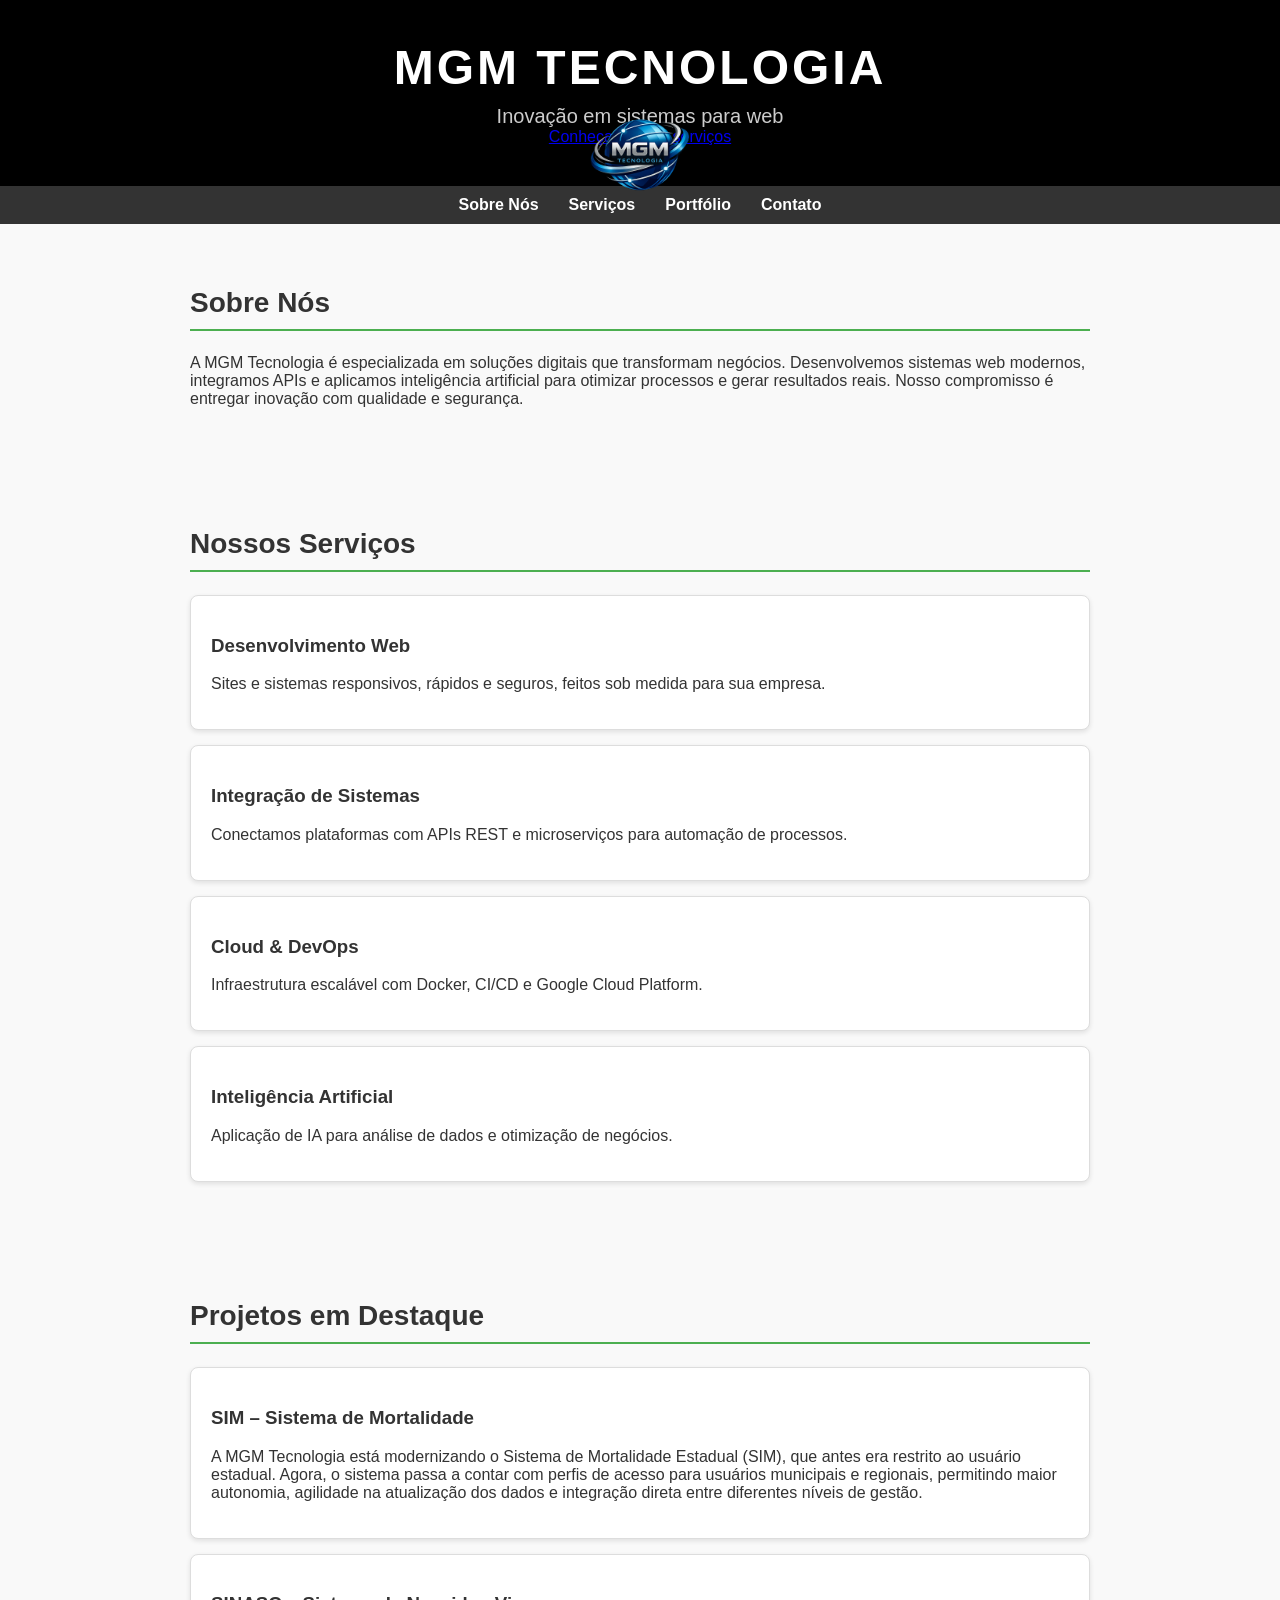
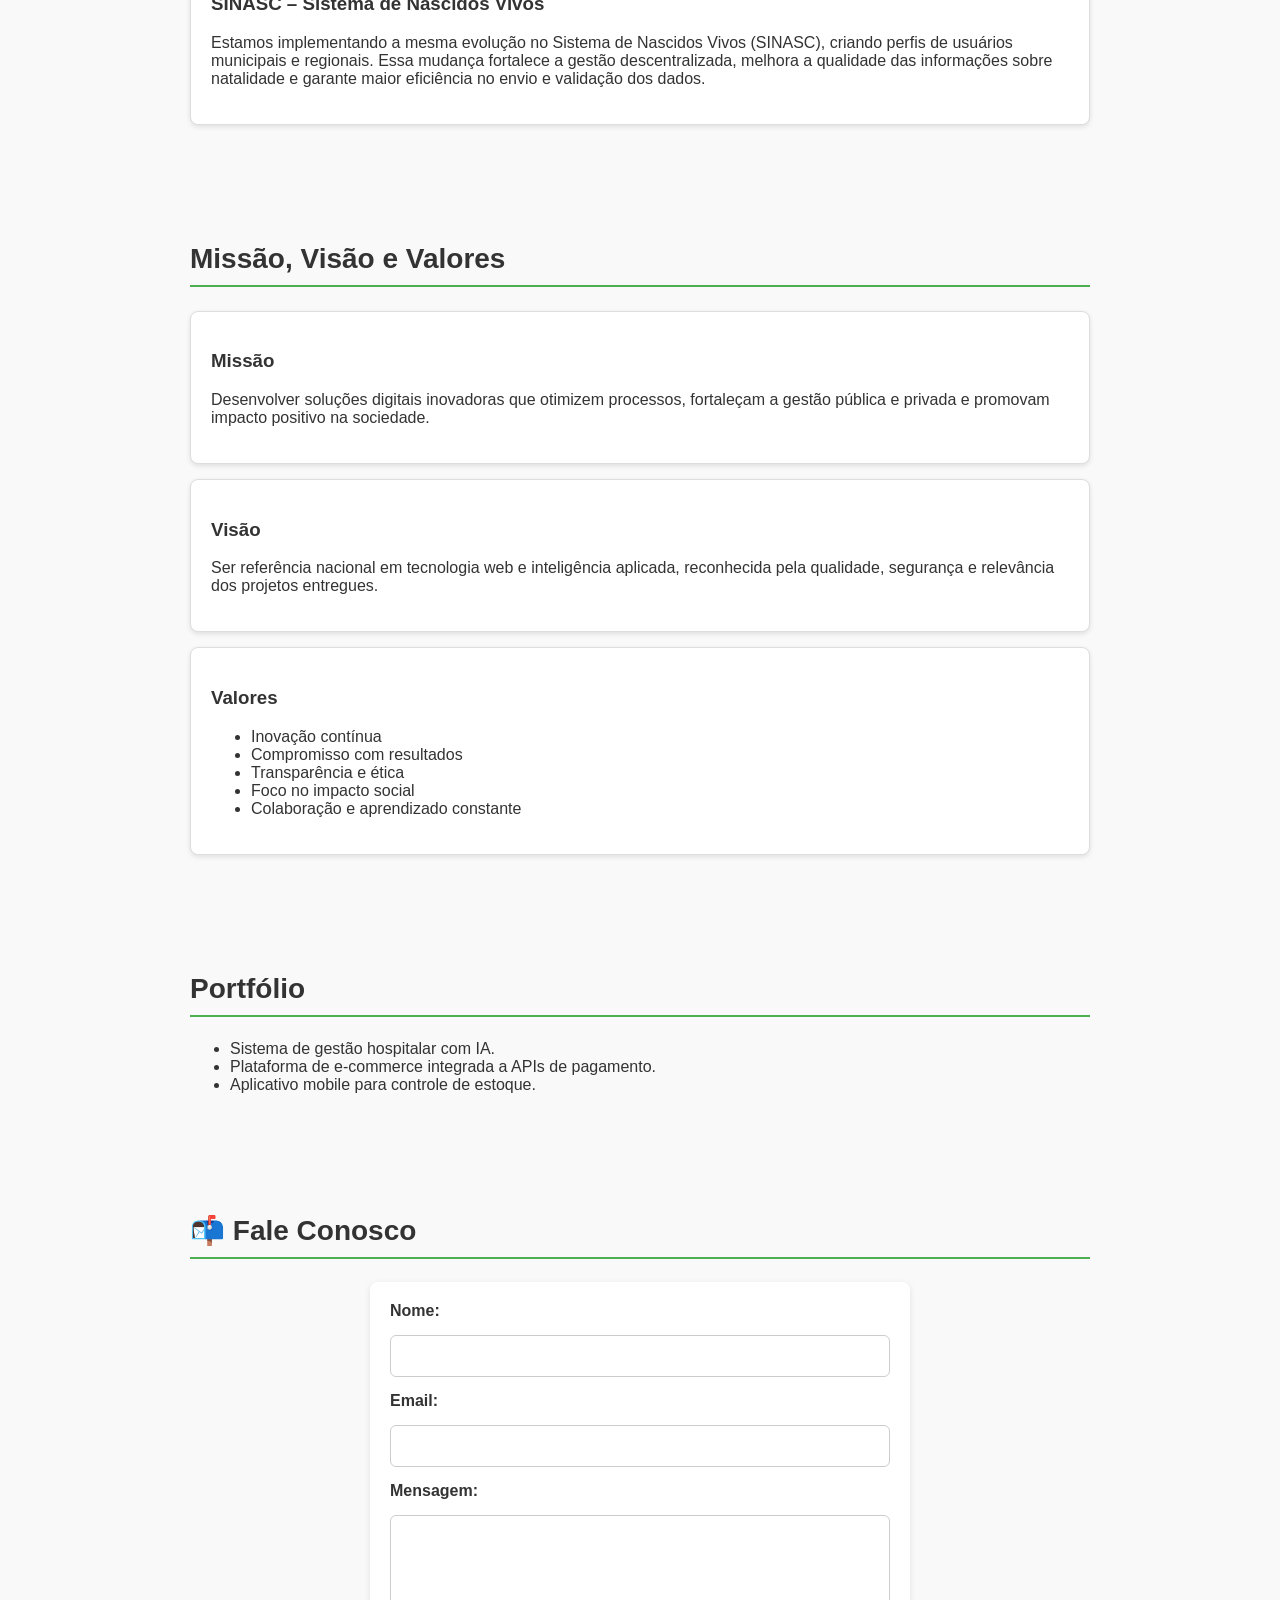
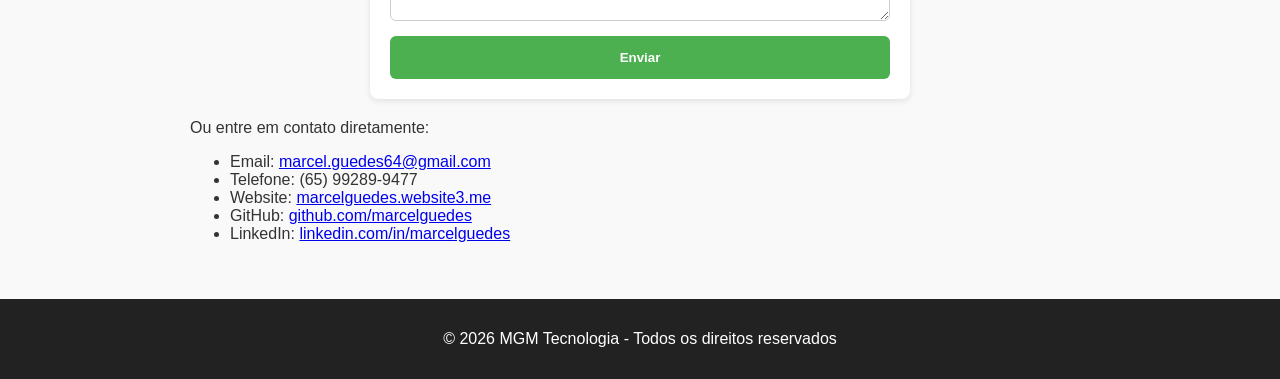
==== index.html @ a79d5217 "Update index.html" ====
<!DOCTYPE html>
<html lang="pt-BR">
<head>
  <meta charset="UTF-8">
  <title>MGM Tecnologia - Inovação em Sistemas Web</title>
  <link rel="stylesheet" href="style.css">
</head>
<body>
  <!-- ===== HEADER ===== -->
  <header>
    <div class="header-container">
      <img src="logo.png" alt="Logo MGM Tecnologia" class="logo">
      <div class="header-text">
        <h1>MGM TECNOLOGIA</h1>
        <p>Inovação em sistemas para web</p>
        <a href="#servicos" class="btn">Conheça nossos serviços</a>
      </div>
    </div>
  </header>

  <!-- ===== MENU ===== -->
  <nav>
    <ul>
      <li><a href="#sobre">Sobre Nós</a></li>
      <li><a href="#servicos">Serviços</a></li>
      <li><a href="#portfolio">Portfólio</a></li>
      <li><a href="#contato">Contato</a></li>
    </ul>
  </nav>

  <!-- ===== SOBRE NÓS ===== -->
  <section id="sobre">
    <h2>Sobre Nós</h2>
    <p>A MGM Tecnologia é especializada em soluções digitais que transformam negócios. Desenvolvemos sistemas web modernos, integramos APIs e aplicamos inteligência artificial para otimizar processos e gerar resultados reais. Nosso compromisso é entregar inovação com qualidade e segurança.</p>
  </section>

  <!-- ===== SERVIÇOS ===== -->
  <section id="servicos">
    <h2>Nossos Serviços</h2>
    <div class="card">
      <h3>Desenvolvimento Web</h3>
      <p>Sites e sistemas responsivos, rápidos e seguros, feitos sob medida para sua empresa.</p>
    </div>
    <div class="card">
      <h3>Integração de Sistemas</h3>
      <p>Conectamos plataformas com APIs REST e microserviços para automação de processos.</p>
    </div>
    <div class="card">
      <h3>Cloud & DevOps</h3>
      <p>Infraestrutura escalável com Docker, CI/CD e Google Cloud Platform.</p>
    </div>
    <div class="card">
      <h3>Inteligência Artificial</h3>
      <p>Aplicação de IA para análise de dados e otimização de negócios.</p>
    </div>    
  </section>
  
 <section id="projetos">
  <h2>Projetos em Destaque</h2>
  <div class="card">
    <h3>SIM – Sistema de Mortalidade</h3>
    <p>A MGM Tecnologia está modernizando o Sistema de Mortalidade Estadual (SIM), que antes era restrito ao usuário estadual. Agora, o sistema passa a contar com perfis de acesso para usuários municipais e regionais, permitindo maior autonomia, agilidade na atualização dos dados e integração direta entre diferentes níveis de gestão.</p>
  </div>
  <div class="card">
    <h3>SINASC – Sistema de Nascidos Vivos</h3>
    <p>Estamos implementando a mesma evolução no Sistema de Nascidos Vivos (SINASC), criando perfis de usuários municipais e regionais. Essa mudança fortalece a gestão descentralizada, melhora a qualidade das informações sobre natalidade e garante maior eficiência no envio e validação dos dados.</p>
  </div>
</section>
<section id="missao">
  <h2>Missão, Visão e Valores</h2>
  <div class="card">
    <h3>Missão</h3>
    <p>Desenvolver soluções digitais inovadoras que otimizem processos, fortaleçam a gestão pública e privada e promovam impacto positivo na sociedade.</p>
  </div>
  <div class="card">
    <h3>Visão</h3>
    <p>Ser referência nacional em tecnologia web e inteligência aplicada, reconhecida pela qualidade, segurança e relevância dos projetos entregues.</p>
  </div>
  <div class="card">
    <h3>Valores</h3>
    <ul>
      <li>Inovação contínua</li>
      <li>Compromisso com resultados</li>
      <li>Transparência e ética</li>
      <li>Foco no impacto social</li>
      <li>Colaboração e aprendizado constante</li>
    </ul>
  </div>
</section>



  <!-- ===== PORTFÓLIO ===== -->
  <section id="portfolio">
    <h2>Portfólio</h2>
    <ul>
      <li>Sistema de gestão hospitalar com IA.</li>
      <li>Plataforma de e-commerce integrada a APIs de pagamento.</li>
      <li>Aplicativo mobile para controle de estoque.</li>
    </ul>
  </section>

  <!-- ===== CONTATO ===== -->
  <section id="contato">
    <h2>📬 Fale Conosco</h2>
    <form action="https://formspree.io/f/mbdplerj" method="POST">
      <label for="nome">Nome:</label>
      <input type="text" id="nome" name="nome" required>

      <label for="email">Email:</label>
      <input type="email" id="email" name="email" required>

      <label for="mensagem">Mensagem:</label>
      <textarea id="mensagem" name="mensagem" rows="5" required></textarea>

      <button type="submit">Enviar</button>
    </form>

    <p style="margin-top:20px;">Ou entre em contato diretamente:</p>
    <ul>
      <li>Email: <a href="mailto:marcel.guedes64@gmail.com">marcel.guedes64@gmail.com</a></li>
      <li>Telefone: (65) 99289-9477</li>
      <li>Website: <a href="https://marcelguedes.website3.me" target="_blank">marcelguedes.website3.me</a></li>
      <li>GitHub: <a href="https://github.com/marcelguedes" target="_blank">github.com/marcelguedes</a></li>
      <li>LinkedIn: <a href="https://www.linkedin.com/in/marcelguedes" target="_blank">linkedin.com/in/marcelguedes</a></li>
    </ul>
  </section>

  <!-- ===== RODAPÉ ===== -->
  <footer>
    <p>© 2026 MGM Tecnologia - Todos os direitos reservados</p>
  </footer>
</body>
</html>
---- style.css ----
/* ===== BASE ===== */
body {
  font-family: Arial, sans-serif;
  margin: 0;
  background: #f9f9f9;
  color: #333;
}

/* ===== HEADER ===== */
header {
  background: #000; /* fundo preto */
  color: white;
  padding: 40px 20px;
}

.header-container {
  display: flex;
  align-items: center;
  justify-content: center;
  position: relative;
}

/* ===== ANIMAÇÃO DO LOGO ===== */
@keyframes moverLogo {
  0% {
    left: 0; /* começa na borda esquerda do header */
  }
  100% {
    left: calc(100% - 200px); /* vai até a borda direita do header */
  }
}

.logo {
  position: absolute;
  top: 20px;
  width: 200px;
  height: auto;
  animation: moverLogo 8s linear infinite alternate;
}

.header-text {
  text-align: center;
  width: 100%;
}

header h1 {
  font-family: 'Orbitron', sans-serif;
  font-size: clamp(28px, 4vw, 48px);
  font-weight: 700;
  letter-spacing: 3px;
  margin: 0;
  text-transform: uppercase;
}

header p {
  font-family: 'Roboto', sans-serif;
  font-size: clamp(14px, 2vw, 20px);
  font-weight: 300;
  margin: 10px 0 0;
  color: #ccc;
}

/* ===== MENU ===== */
nav {
  background: #333;
  padding: 10px;
}

nav ul {
  list-style: none;
  display: flex;
  justify-content: center;
  margin: 0;
  padding: 0;
  flex-wrap: wrap; /* quebra linha se precisar */
}

nav li {
  margin: 0 15px;
}

nav a {
  color: white;
  text-decoration: none;
  font-weight: bold;
  transition: 0.3s;
}

nav a:hover {
  color: #4CAF50;
}

/* ===== SEÇÕES ===== */
section {
  padding: 40px 20px;
  max-width: 900px;
  margin: auto;
}

h2 {
  border-bottom: 2px solid #4CAF50;
  padding-bottom: 10px;
  font-size: clamp(20px, 3vw, 28px);
}

/* ===== CARDS ===== */
.card {
  background: white;
  border: 1px solid #ddd;
  padding: 20px;
  margin: 15px 0;
  border-radius: 8px;
  box-shadow: 0 2px 5px rgba(0,0,0,0.1);
}

/* ===== FORMULÁRIO DE CONTATO ===== */
#contato form {
  display: flex;
  flex-direction: column;
  gap: 15px;
  max-width: 500px;
  margin: 20px auto;
  background: white;
  padding: 20px;
  border-radius: 8px;
  box-shadow: 0 2px 6px rgba(0,0,0,0.1);
}

#contato label {
  font-weight: bold;
  color: #333;
}

#contato input,
#contato textarea {
  padding: 12px;
  border: 1px solid #ccc;
  border-radius: 6px;
  font-family: Arial, sans-serif;
  font-size: 14px;
  width: 100%;
  box-sizing: border-box;
}

#contato button {
  background: #4CAF50;
  color: white;
  border: none;
  padding: 14px;
  border-radius: 6px;
  cursor: pointer;
  font-weight: bold;
  transition: background 0.3s;
}

#contato button:hover {
  background: #2E7D32;
}

/* ===== RODAPÉ ===== */
footer {
  background: #222;
  color: white;
  text-align: center;
  padding: 15px;
  font-size: clamp(12px, 2vw, 16px);
}

/* ===== RESPONSIVO (celular) ===== */
@media (max-width: 600px) {
  .logo {
    position: static; /* deixa o logo dentro do fluxo */
    margin: 0 auto 20px;
    display: block;
    max-width: 100px;
  }

  .header-container {
    flex-direction: column;
  }

  nav ul {
    flex-direction: column;
    align-items: center;
  }

  nav li {
    margin: 10px 0;
  }
}
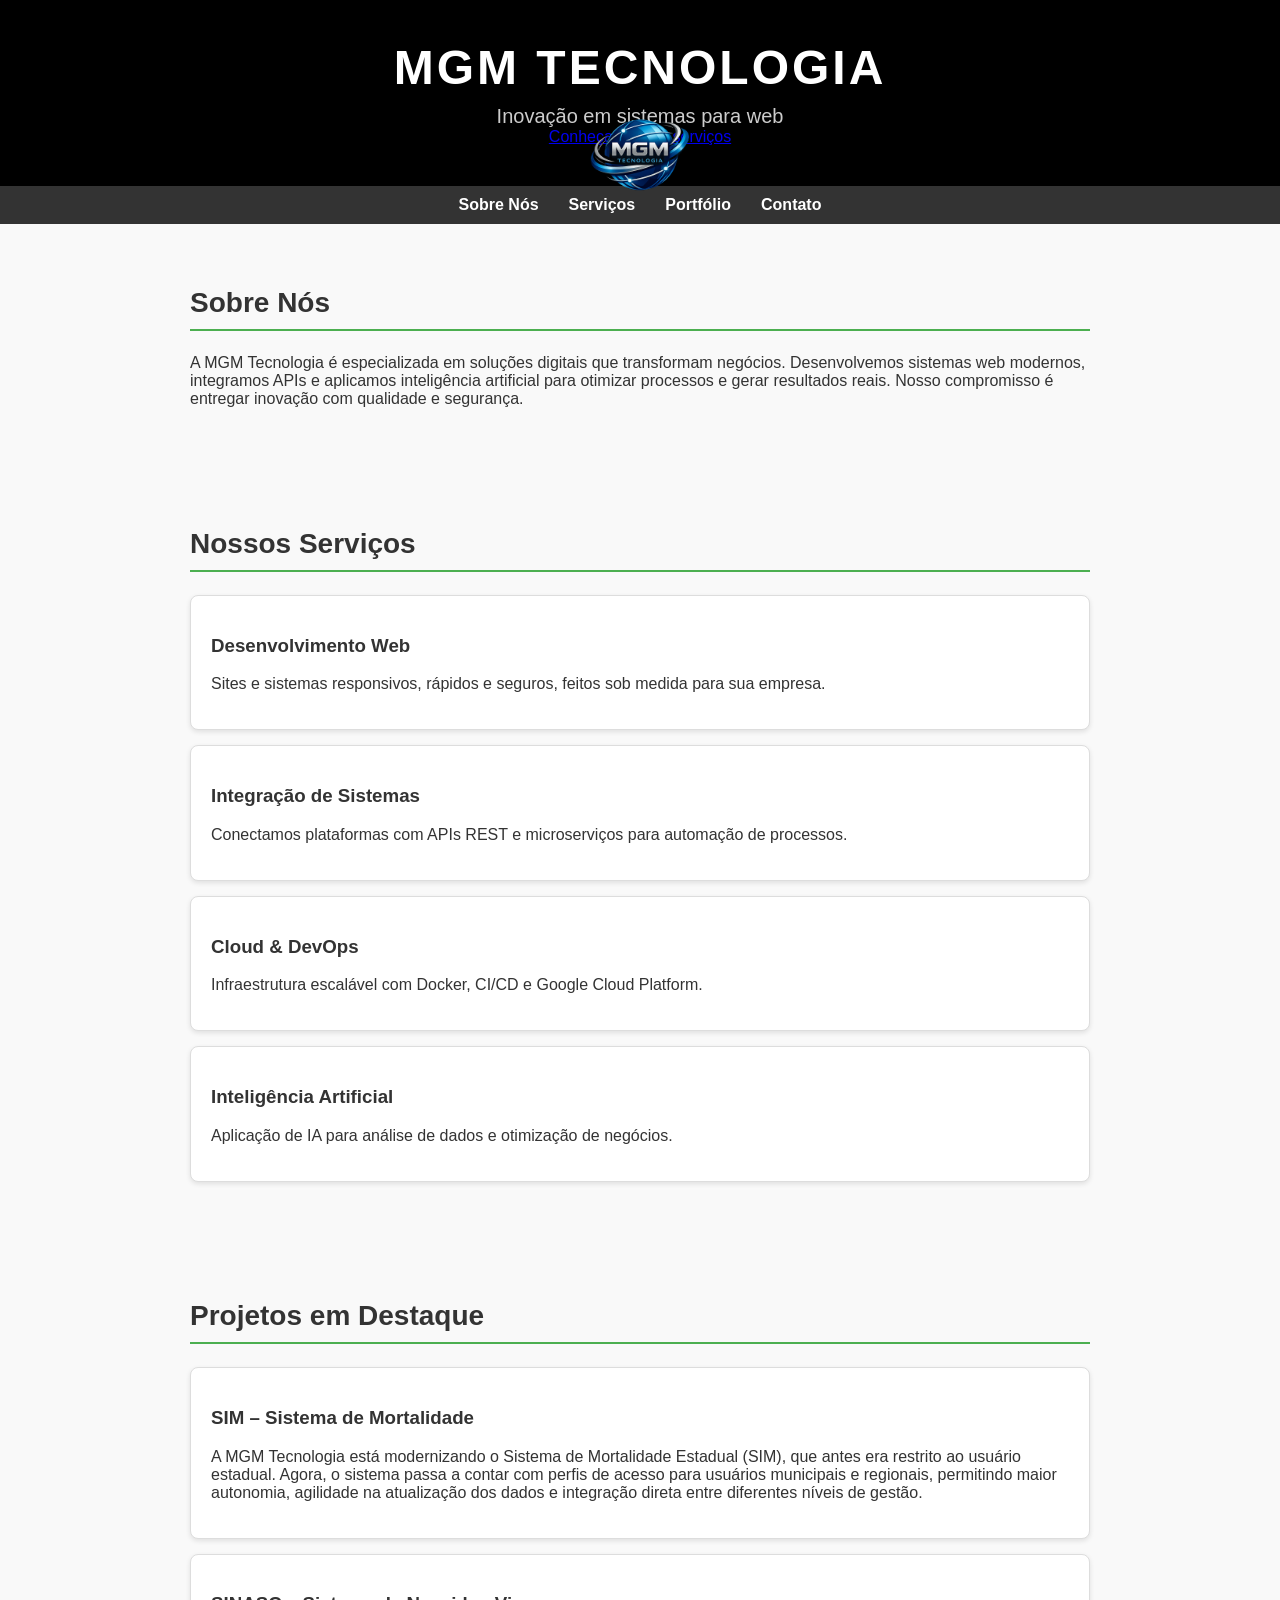
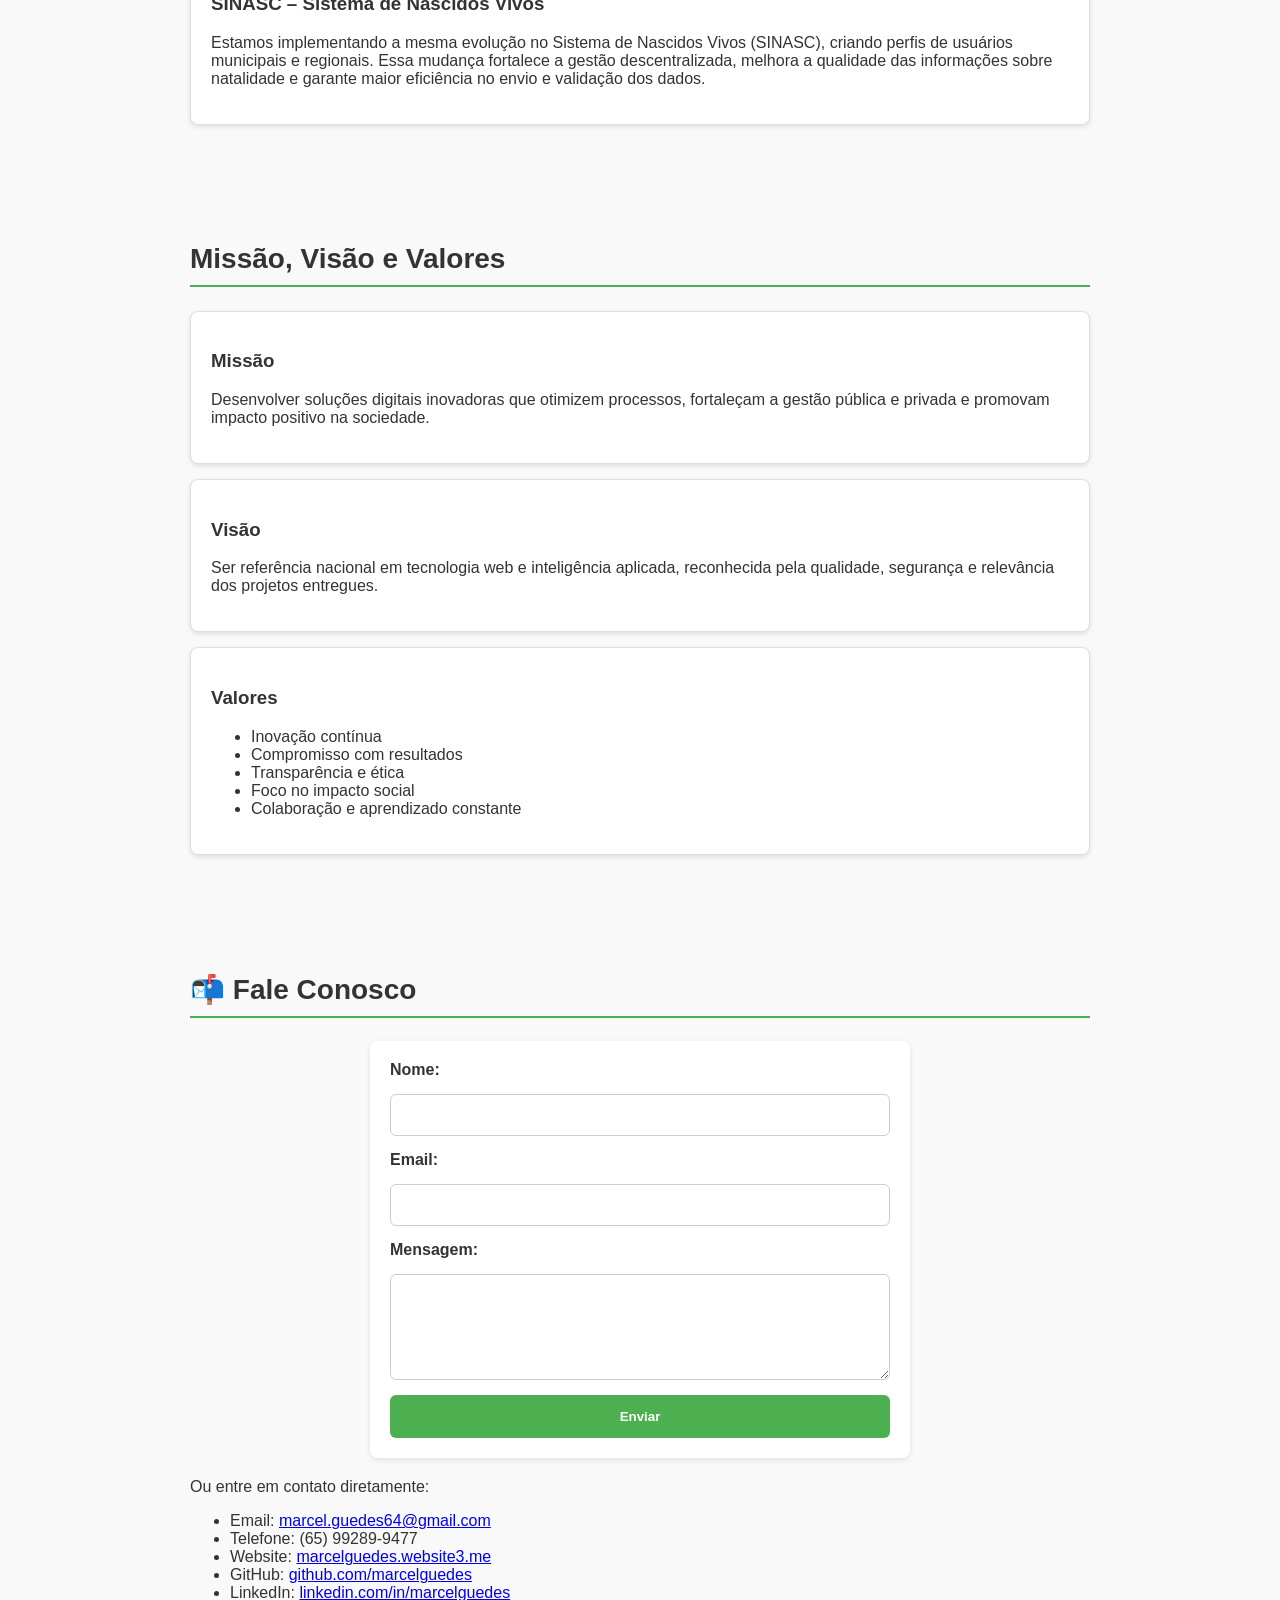
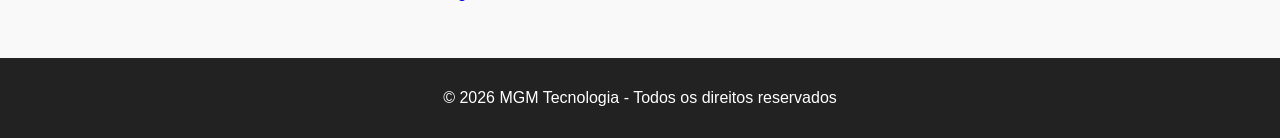
==== commit 4bb7cc29: "Update index.html" ====
--- a/index.html
+++ b/index.html
@@ -86,19 +86,7 @@
       <li>Colaboração e aprendizado constante</li>
     </ul>
   </div>
-</section>
-
-
-
-  <!-- ===== PORTFÓLIO ===== -->
-  <section id="portfolio">
-    <h2>Portfólio</h2>
-    <ul>
-      <li>Sistema de gestão hospitalar com IA.</li>
-      <li>Plataforma de e-commerce integrada a APIs de pagamento.</li>
-      <li>Aplicativo mobile para controle de estoque.</li>
-    </ul>
-  </section>
+</section>  
 
   <!-- ===== CONTATO ===== -->
   <section id="contato">
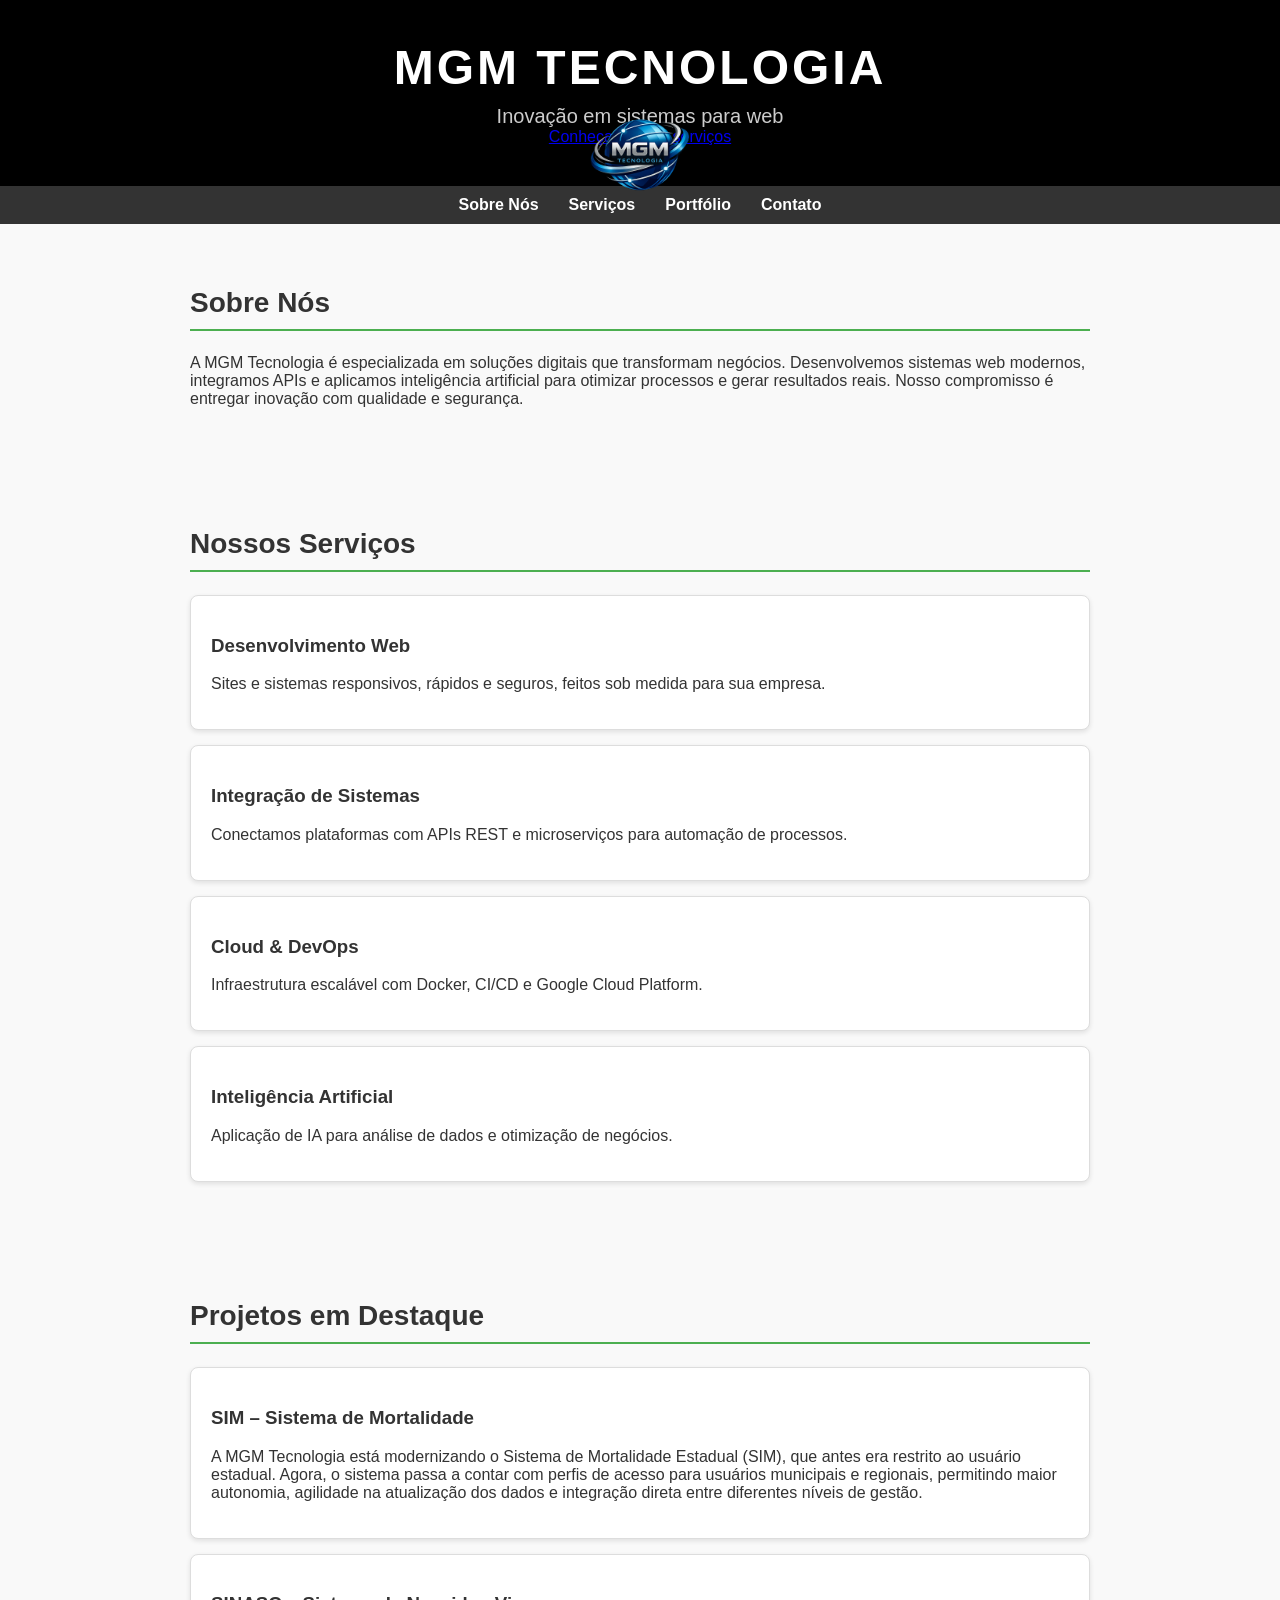
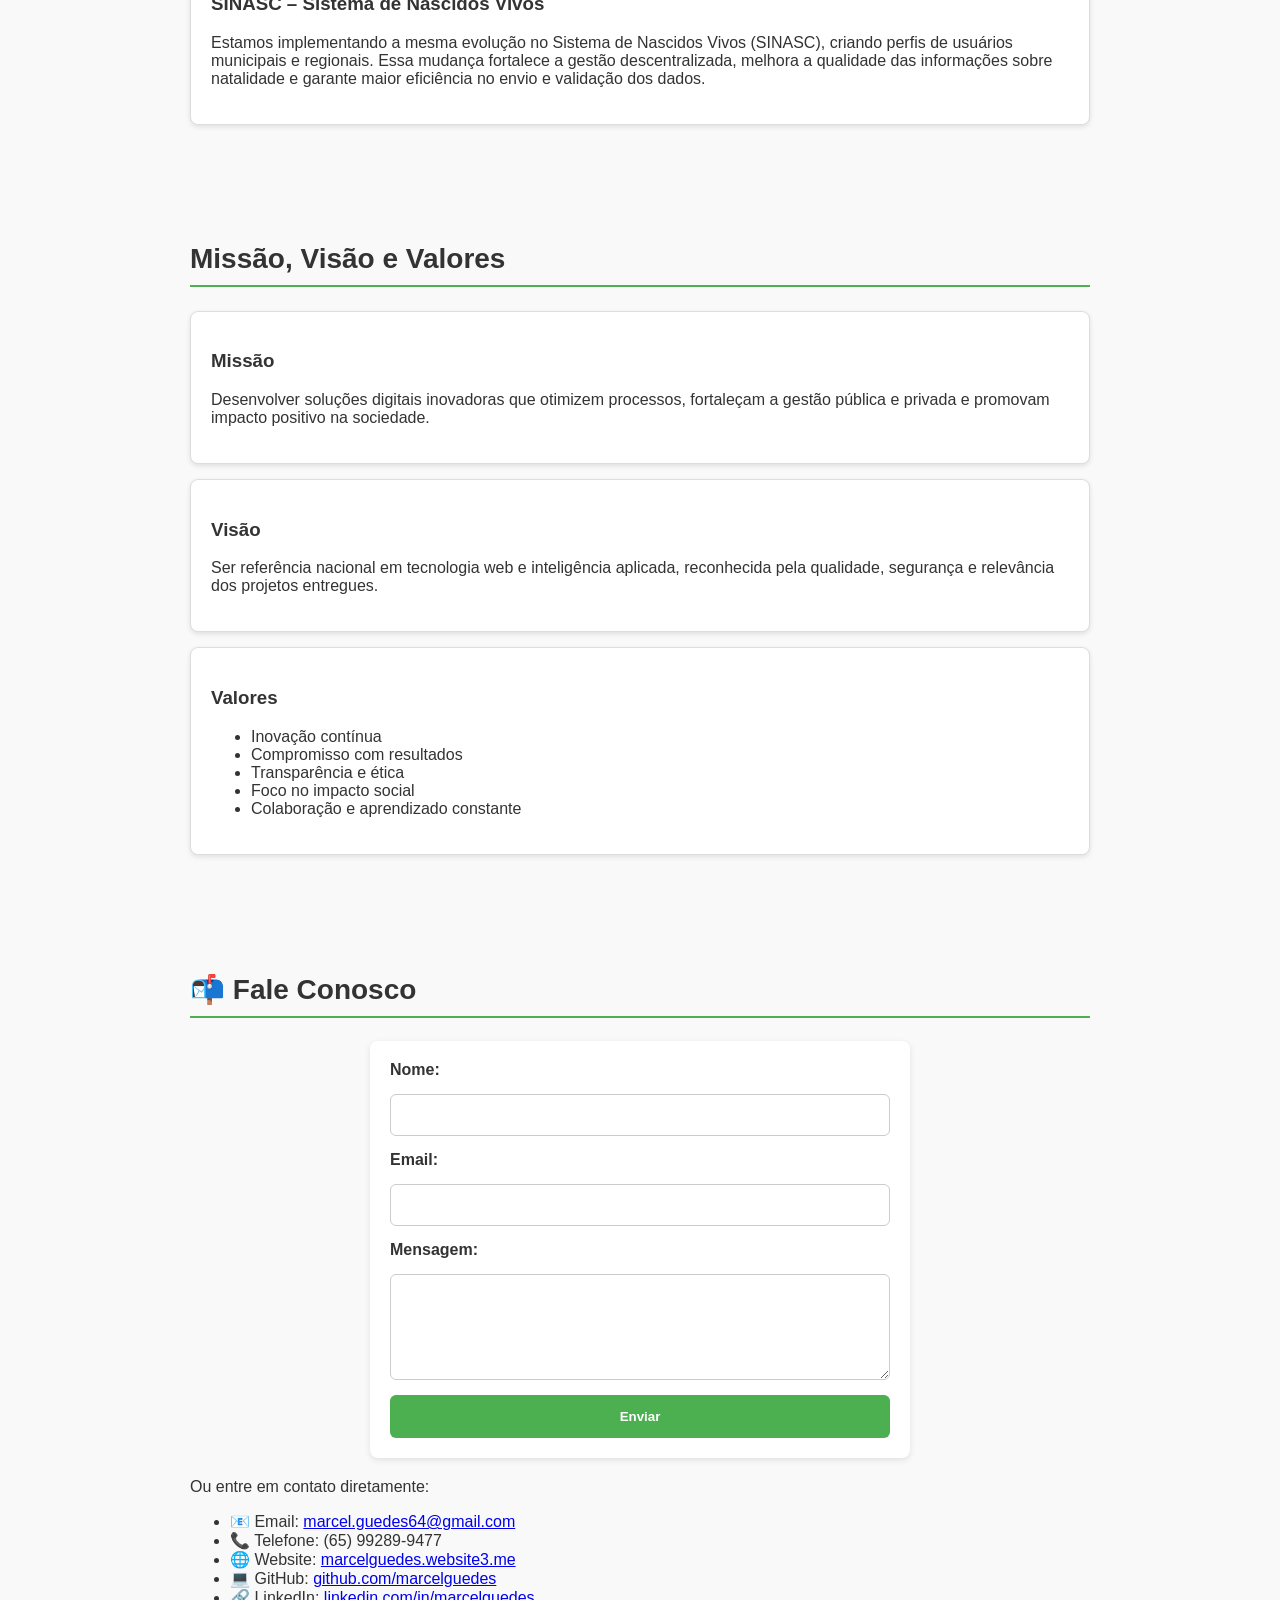
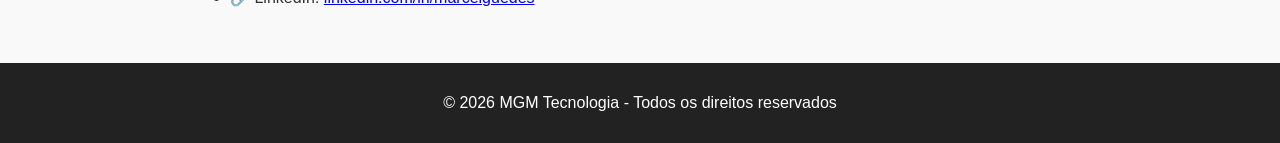
==== commit 89154780: "Update index.html" ====
--- a/index.html
+++ b/index.html
@@ -105,13 +105,14 @@
     </form>
 
     <p style="margin-top:20px;">Ou entre em contato diretamente:</p>
-    <ul>
-      <li>Email: <a href="mailto:marcel.guedes64@gmail.com">marcel.guedes64@gmail.com</a></li>
-      <li>Telefone: (65) 99289-9477</li>
-      <li>Website: <a href="https://marcelguedes.website3.me" target="_blank">marcelguedes.website3.me</a></li>
-      <li>GitHub: <a href="https://github.com/marcelguedes" target="_blank">github.com/marcelguedes</a></li>
-      <li>LinkedIn: <a href="https://www.linkedin.com/in/marcelguedes" target="_blank">linkedin.com/in/marcelguedes</a></li>
-    </ul>
+    <ul class="contato-direto">
+  <li>📧 Email: <a href="mailto:marcel.guedes64@gmail.com">marcel.guedes64@gmail.com</a></li>
+  <li>📞 Telefone: (65) 99289-9477</li>
+  <li>🌐 Website: <a href="https://marcelguedes.website3.me" target="_blank">marcelguedes.website3.me</a></li>
+  <li>💻 GitHub: <a href="https://github.com/marcelguedes" target="_blank">github.com/marcelguedes</a></li>
+  <li>🔗 LinkedIn: <a href="https://www.linkedin.com/in/marcelguedes" target="_blank">linkedin.com/in/marcelguedes</a></li>
+</ul>
+
   </section>
 
   <!-- ===== RODAPÉ ===== -->
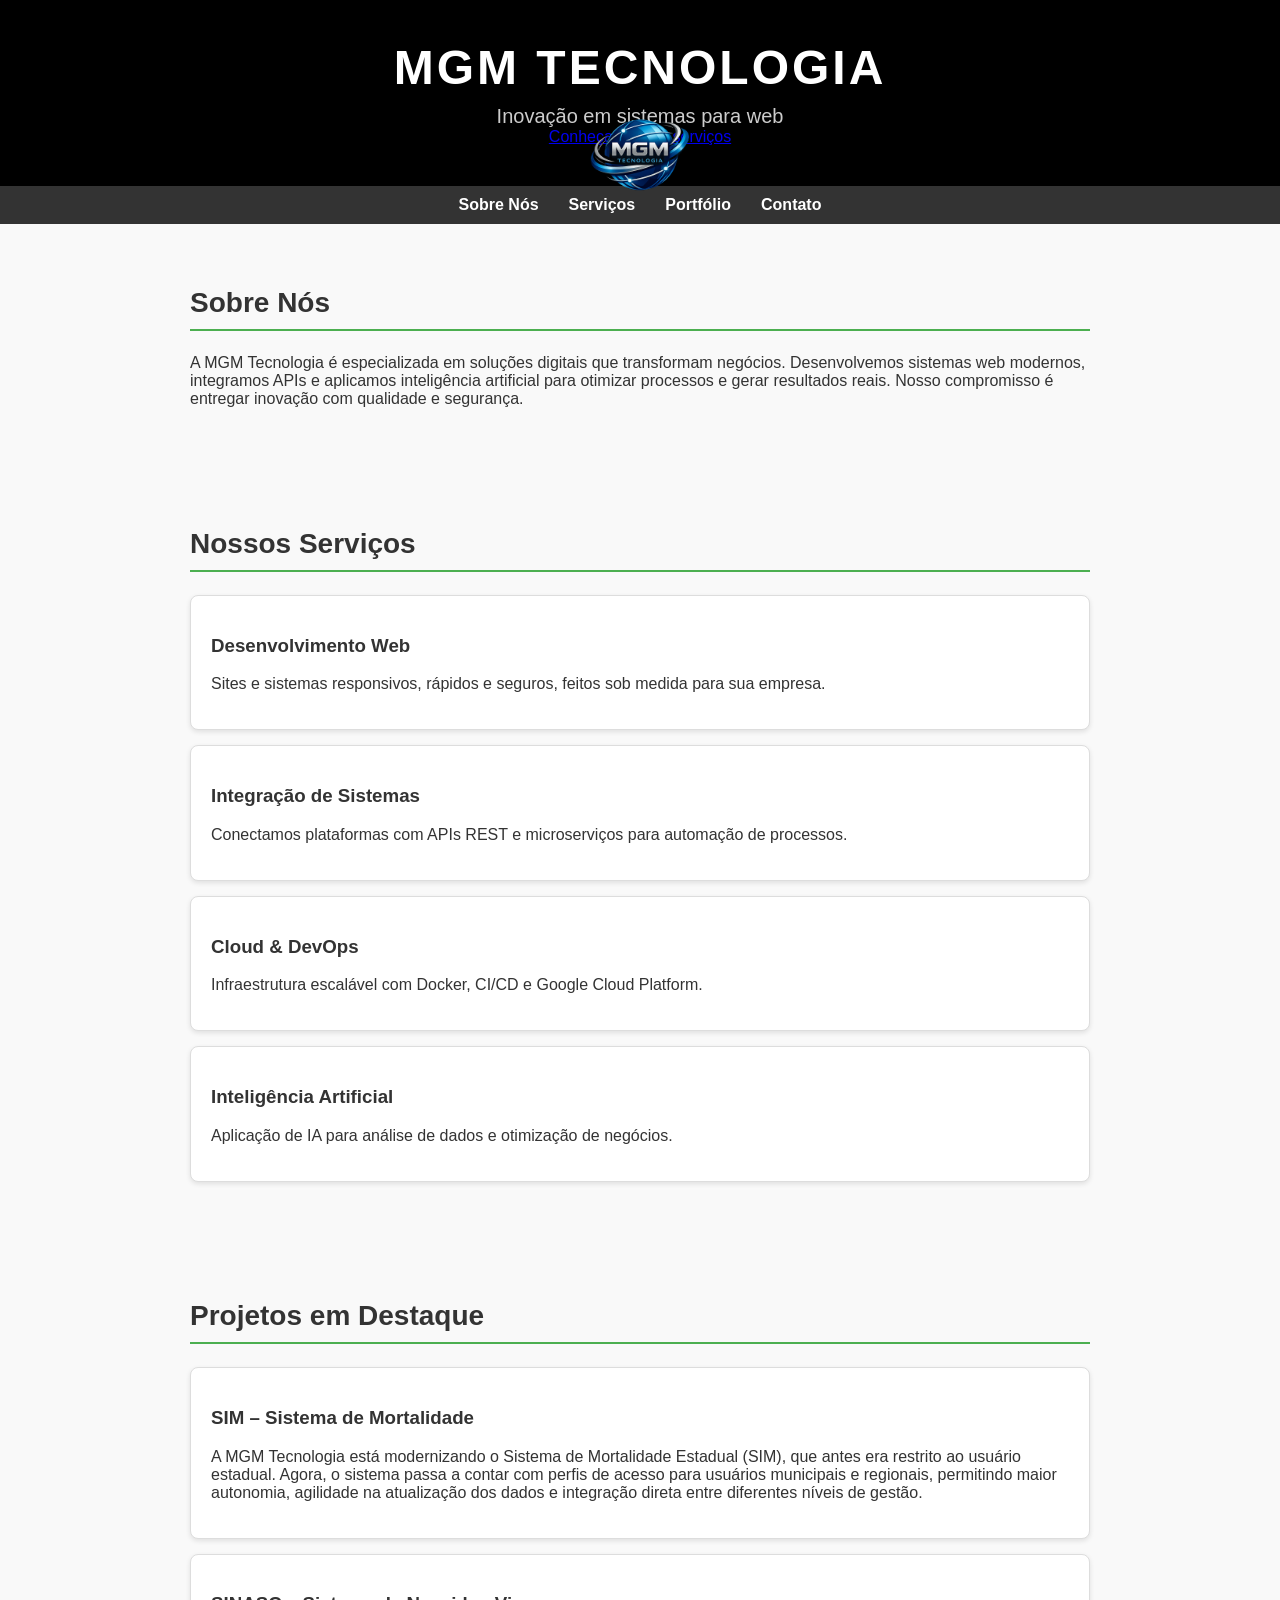
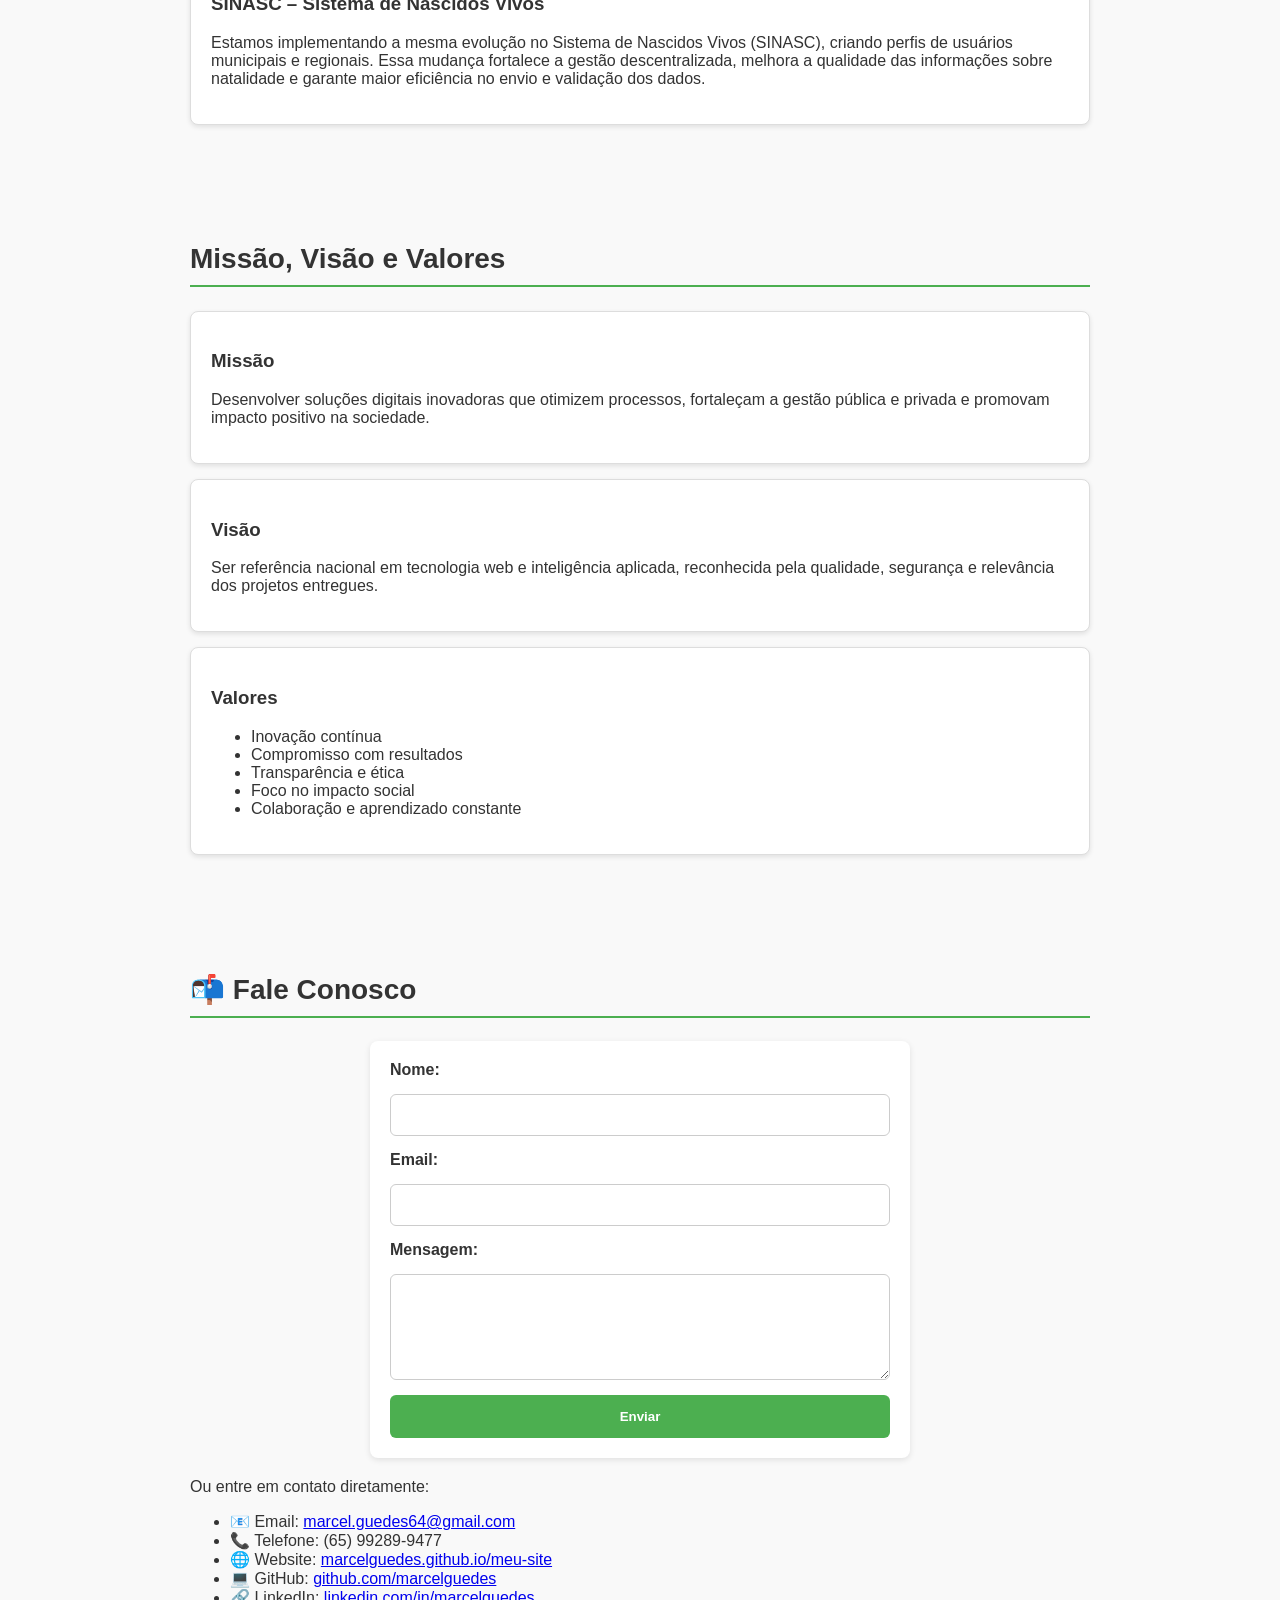
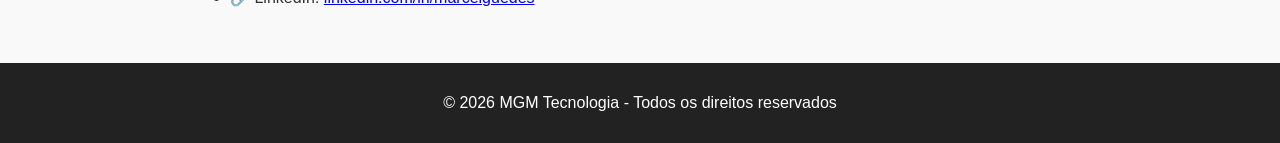
==== commit 7ae4a164: "Update index.html" ====
--- a/index.html
+++ b/index.html
@@ -105,13 +105,14 @@
     </form>
 
     <p style="margin-top:20px;">Ou entre em contato diretamente:</p>
-    <ul class="contato-direto">
+<ul>
   <li>📧 Email: <a href="mailto:marcel.guedes64@gmail.com">marcel.guedes64@gmail.com</a></li>
   <li>📞 Telefone: (65) 99289-9477</li>
-  <li>🌐 Website: <a href="https://marcelguedes.website3.me" target="_blank">marcelguedes.website3.me</a></li>
+  <li>🌐 Website: <a href="https://marcelguedes.github.io/meu-site/" target="_blank">marcelguedes.github.io/meu-site</a></li>
   <li>💻 GitHub: <a href="https://github.com/marcelguedes" target="_blank">github.com/marcelguedes</a></li>
   <li>🔗 LinkedIn: <a href="https://www.linkedin.com/in/marcelguedes" target="_blank">linkedin.com/in/marcelguedes</a></li>
 </ul>
+
 
   </section>
 
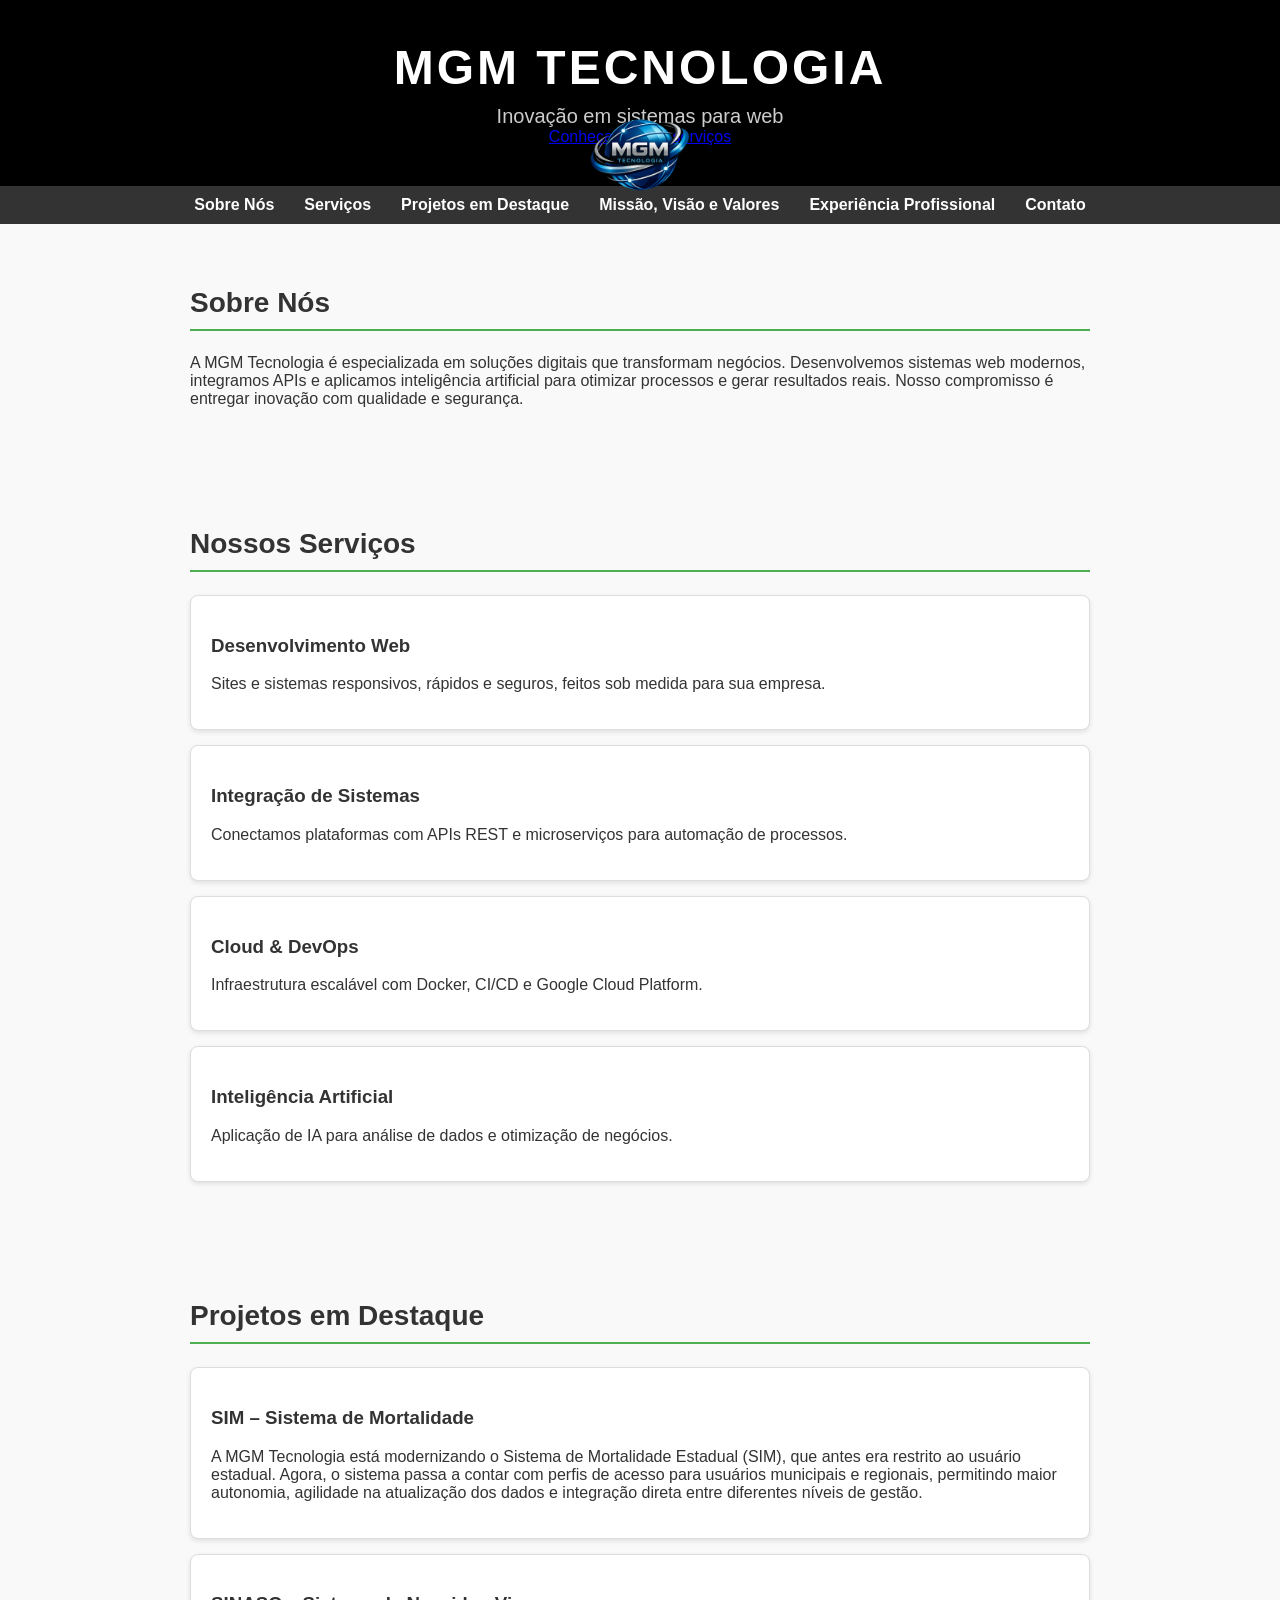
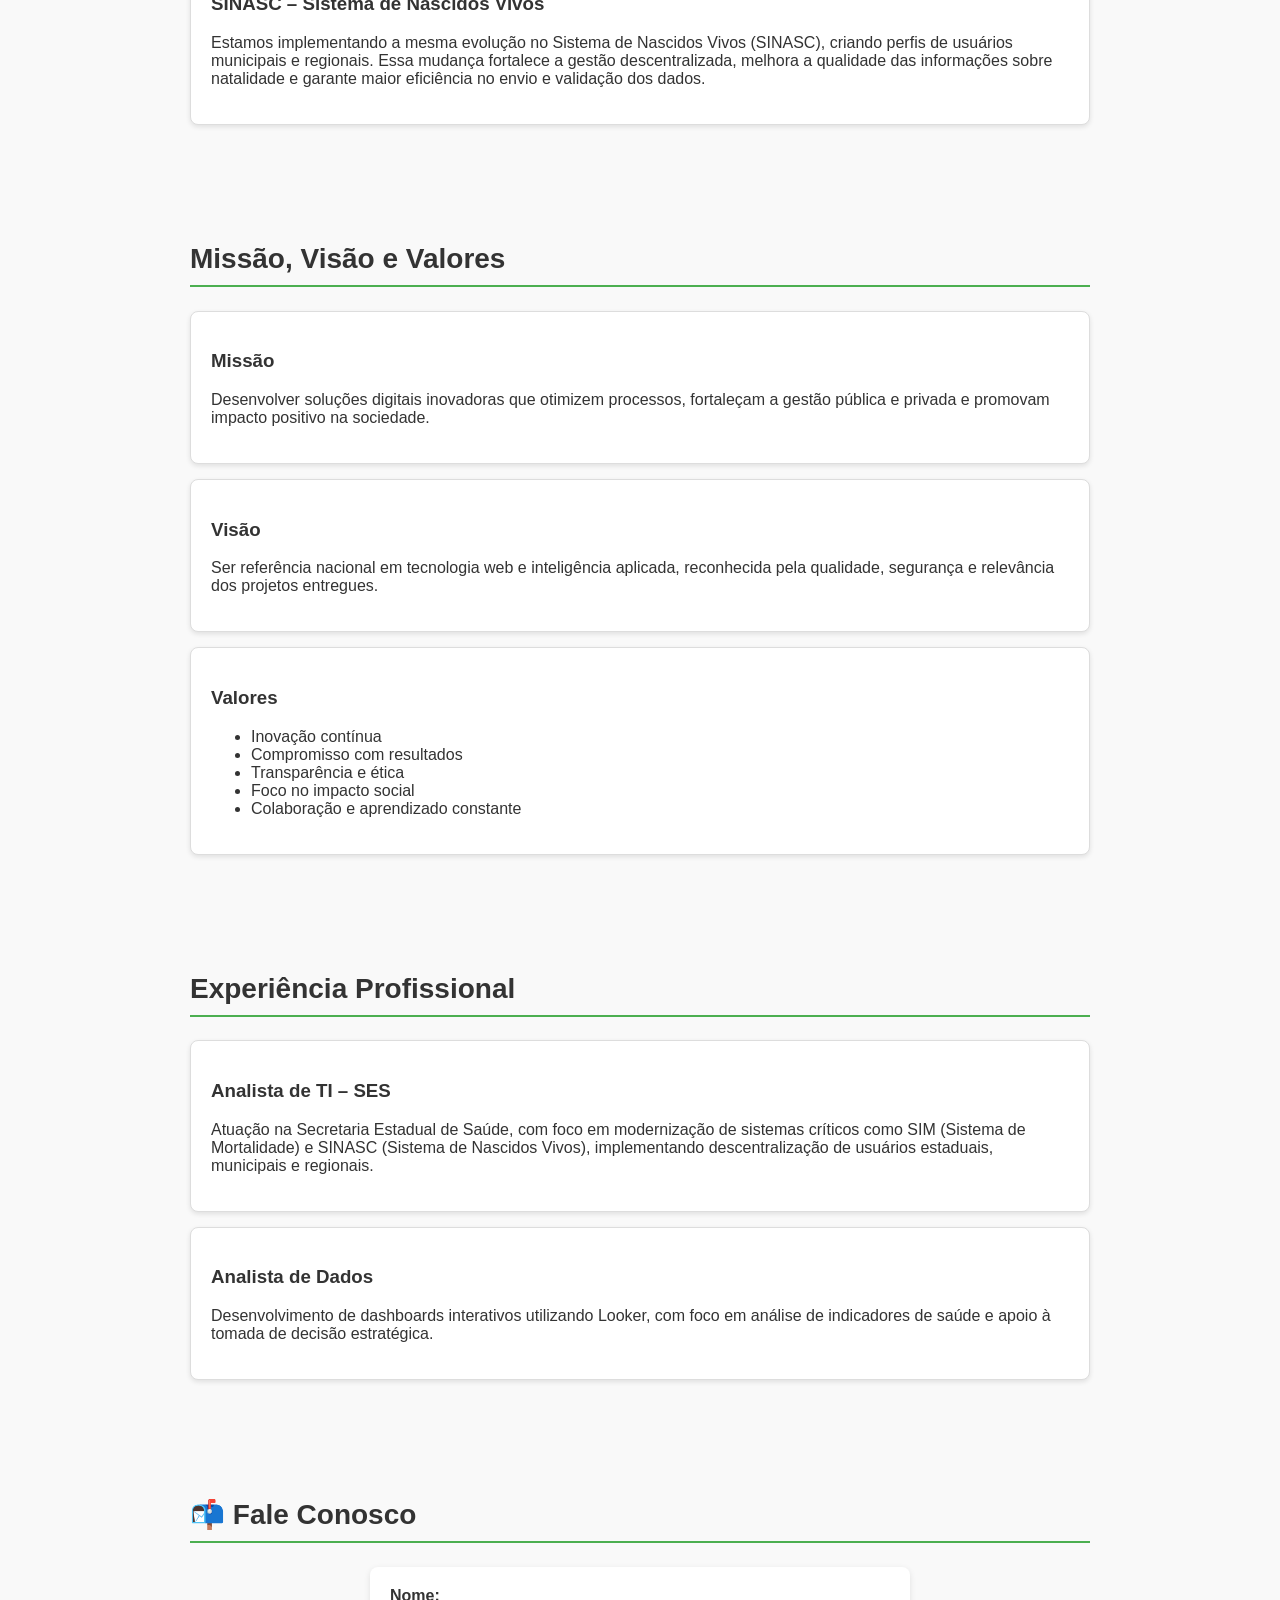
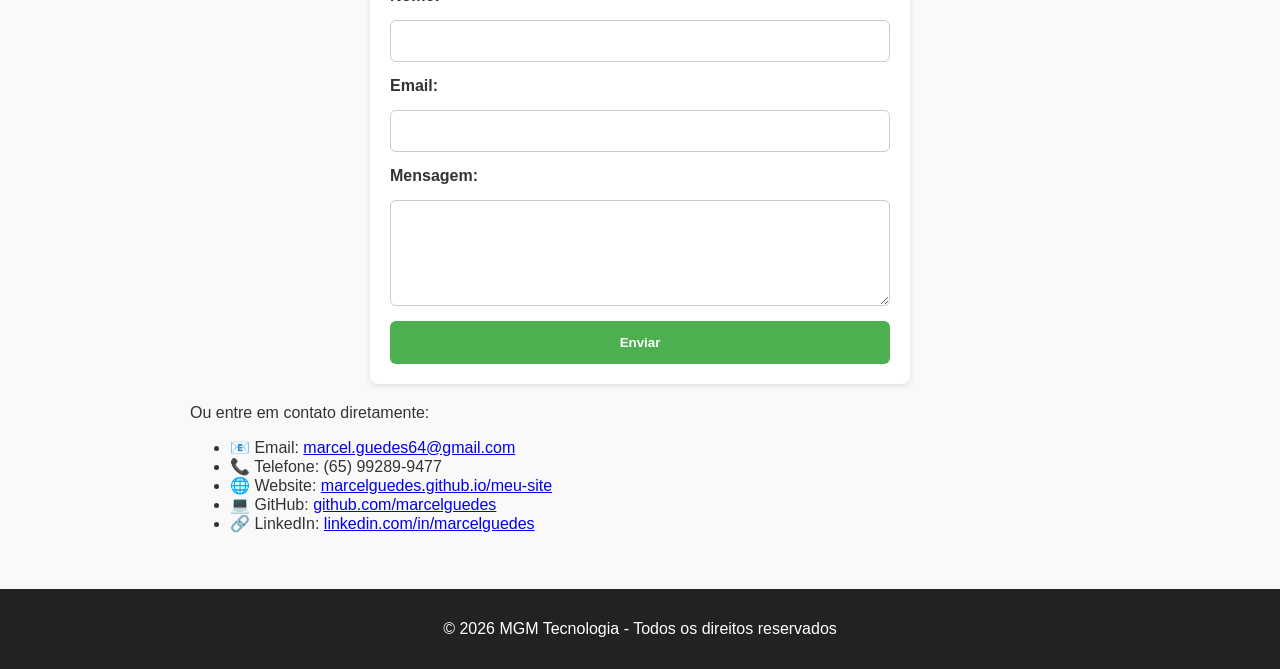
==== commit e72a0be0: "Update index.html" ====
--- a/index.html
+++ b/index.html
@@ -19,14 +19,17 @@
   </header>
 
   <!-- ===== MENU ===== -->
-  <nav>
-    <ul>
-      <li><a href="#sobre">Sobre Nós</a></li>
-      <li><a href="#servicos">Serviços</a></li>
-      <li><a href="#portfolio">Portfólio</a></li>
-      <li><a href="#contato">Contato</a></li>
-    </ul>
-  </nav>
+ <nav>
+  <ul>
+    <li><a href="#sobre">Sobre Nós</a></li>
+    <li><a href="#servicos">Serviços</a></li>
+    <li><a href="#projetos">Projetos em Destaque</a></li>
+    <li><a href="#missao">Missão, Visão e Valores</a></li>
+    <li><a href="#profissional">Experiência Profissional</a></li>
+    <li><a href="#contato">Contato</a></li>
+  </ul>
+</nav>
+
 
   <!-- ===== SOBRE NÓS ===== -->
   <section id="sobre">
@@ -86,7 +89,20 @@
       <li>Colaboração e aprendizado constante</li>
     </ul>
   </div>
-</section>  
+</section>
+
+  <section id="profissional">
+  <h2>Experiência Profissional</h2>
+  <div class="card">
+    <h3>Analista de TI – SES</h3>
+    <p>Atuação na Secretaria Estadual de Saúde, com foco em modernização de sistemas críticos como SIM (Sistema de Mortalidade) e SINASC (Sistema de Nascidos Vivos), implementando descentralização de usuários estaduais, municipais e regionais.</p>
+  </div>
+  <div class="card">
+    <h3>Analista de Dados</h3>
+    <p>Desenvolvimento de dashboards interativos utilizando Looker, com foco em análise de indicadores de saúde e apoio à tomada de decisão estratégica.</p>
+  </div>
+</section>
+
 
   <!-- ===== CONTATO ===== -->
   <section id="contato">
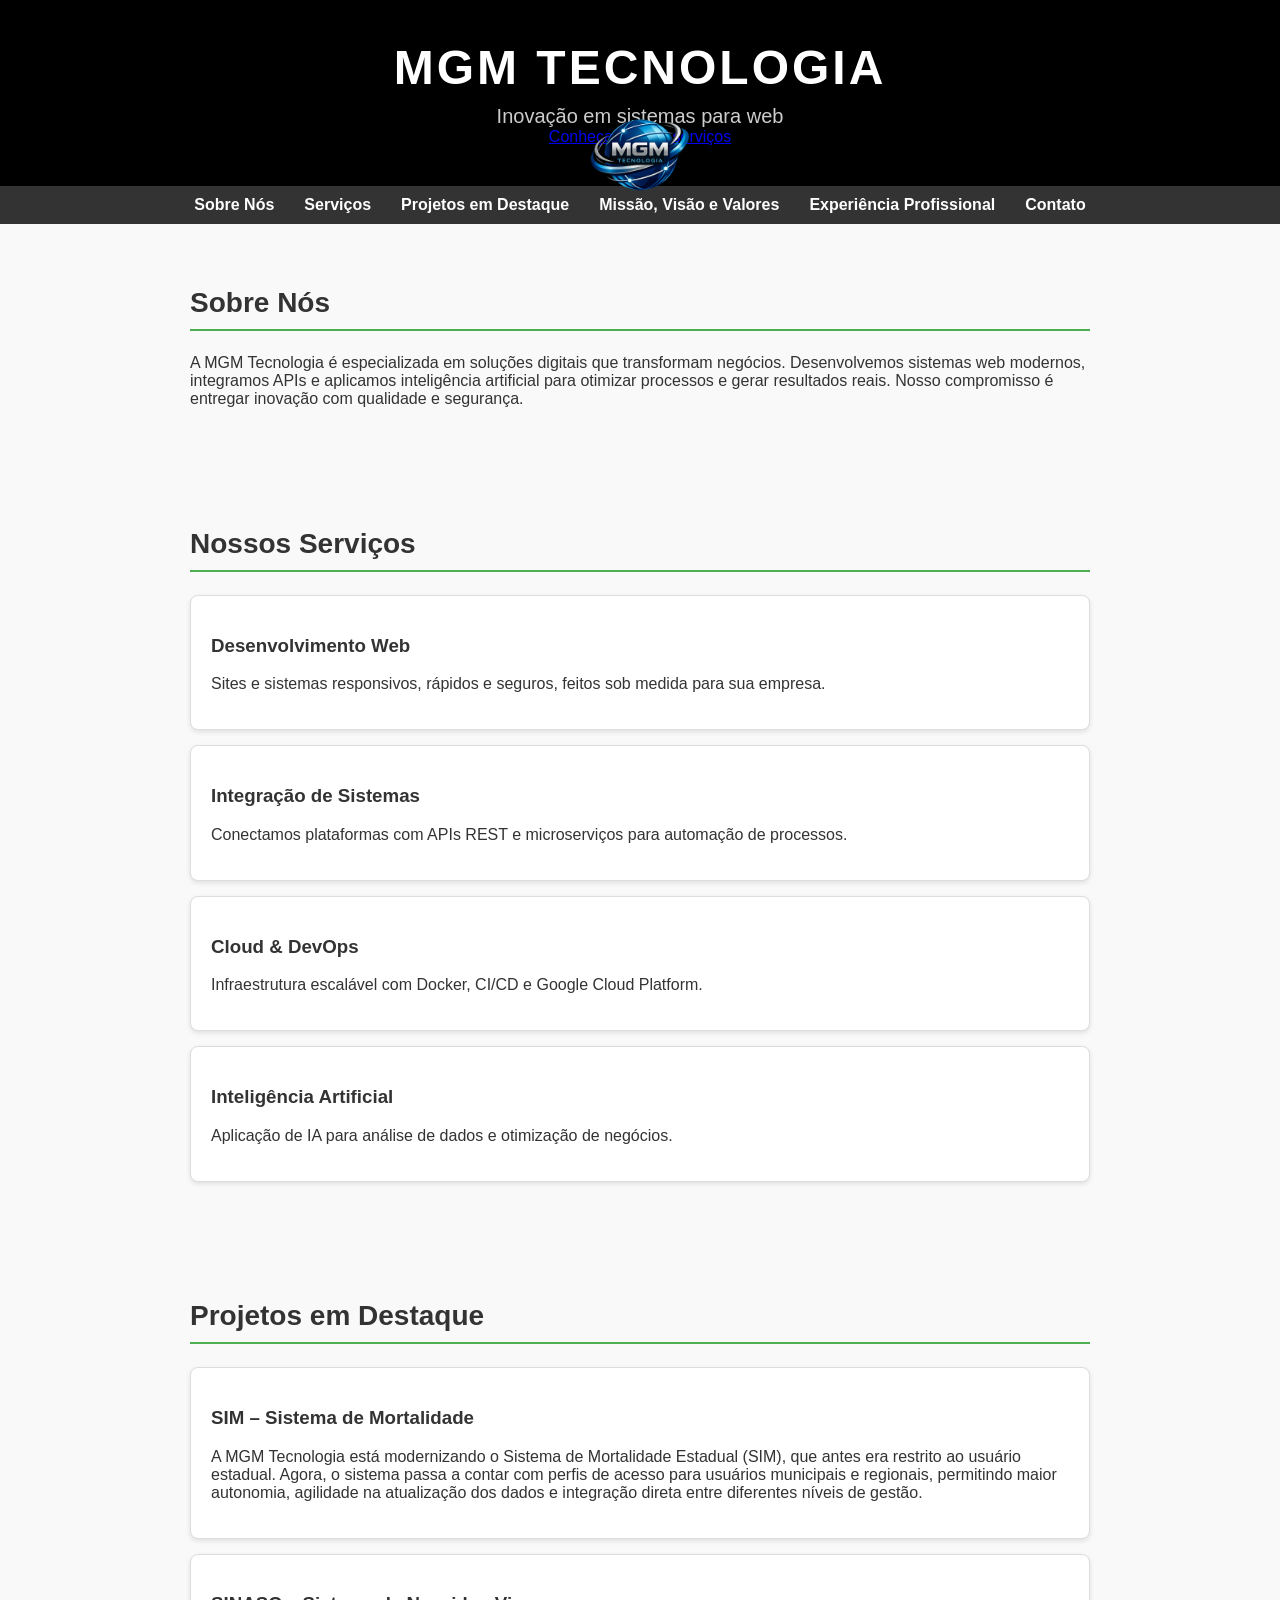
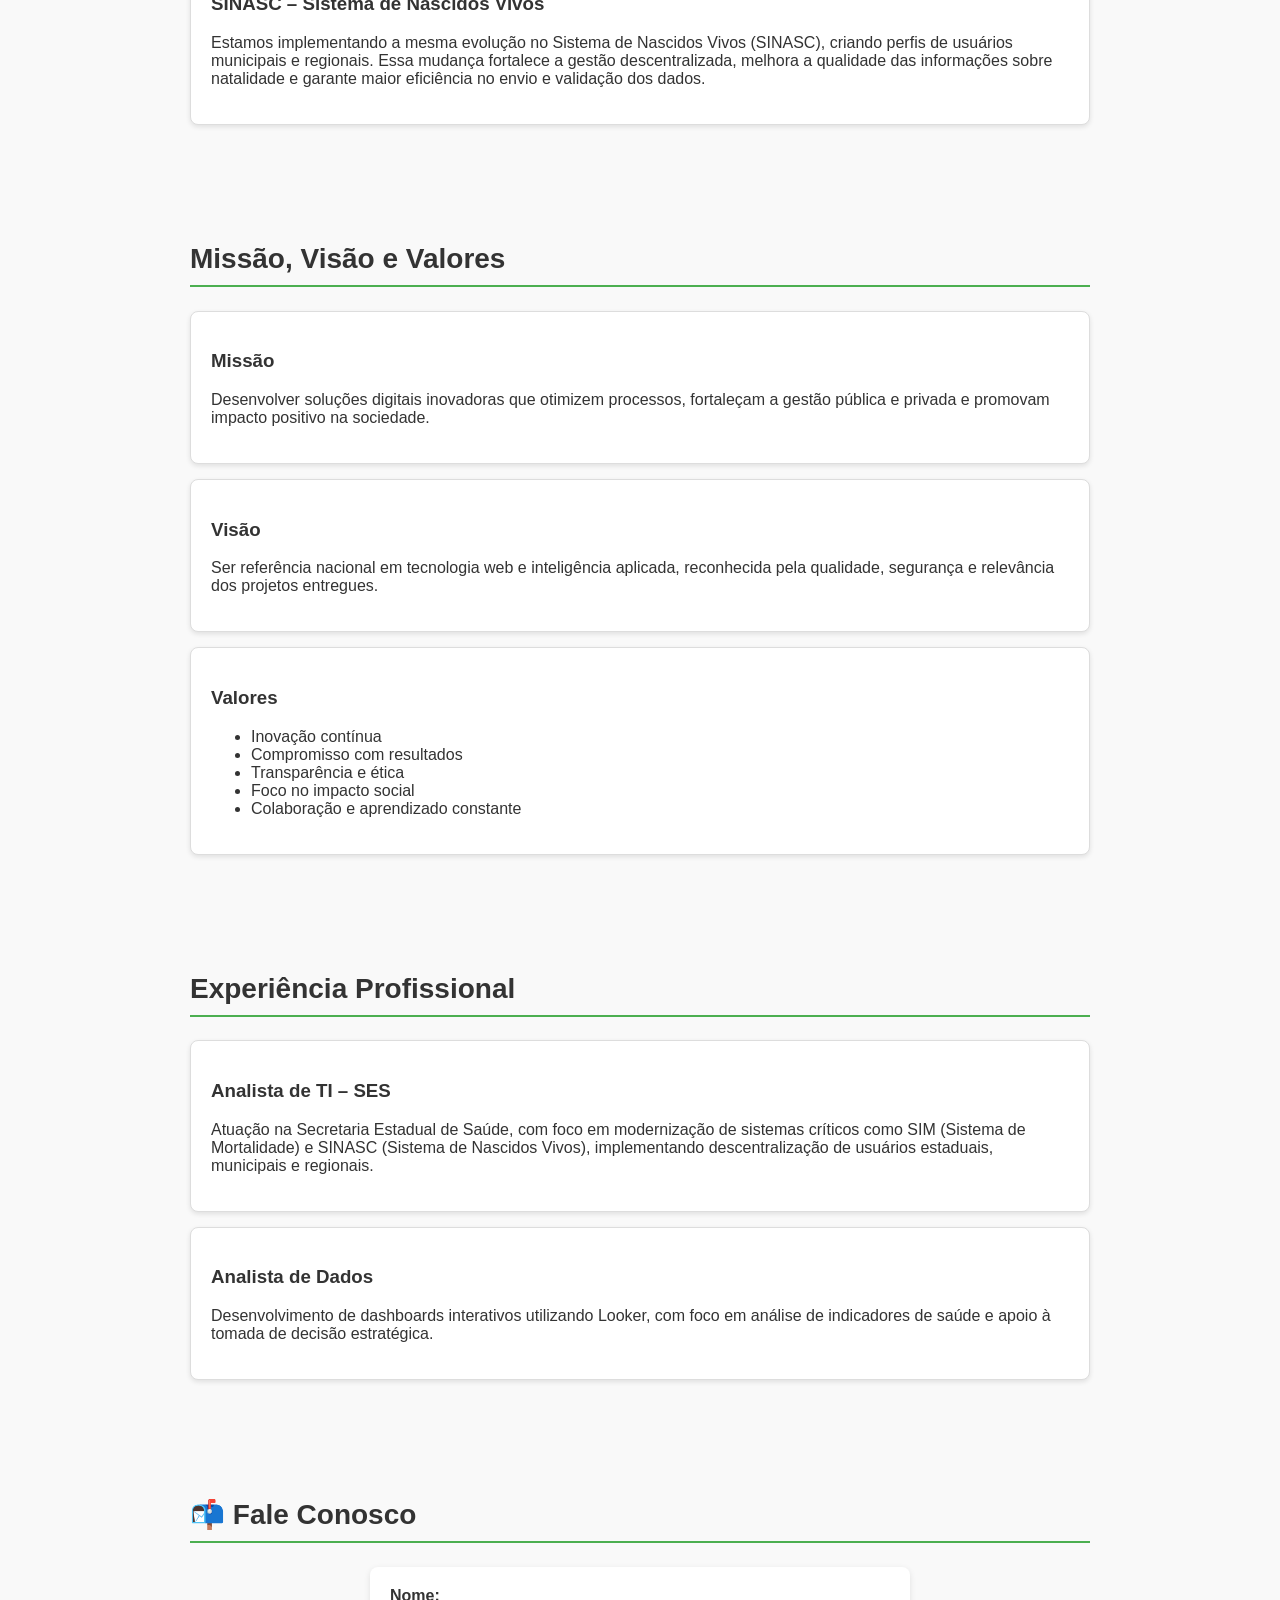
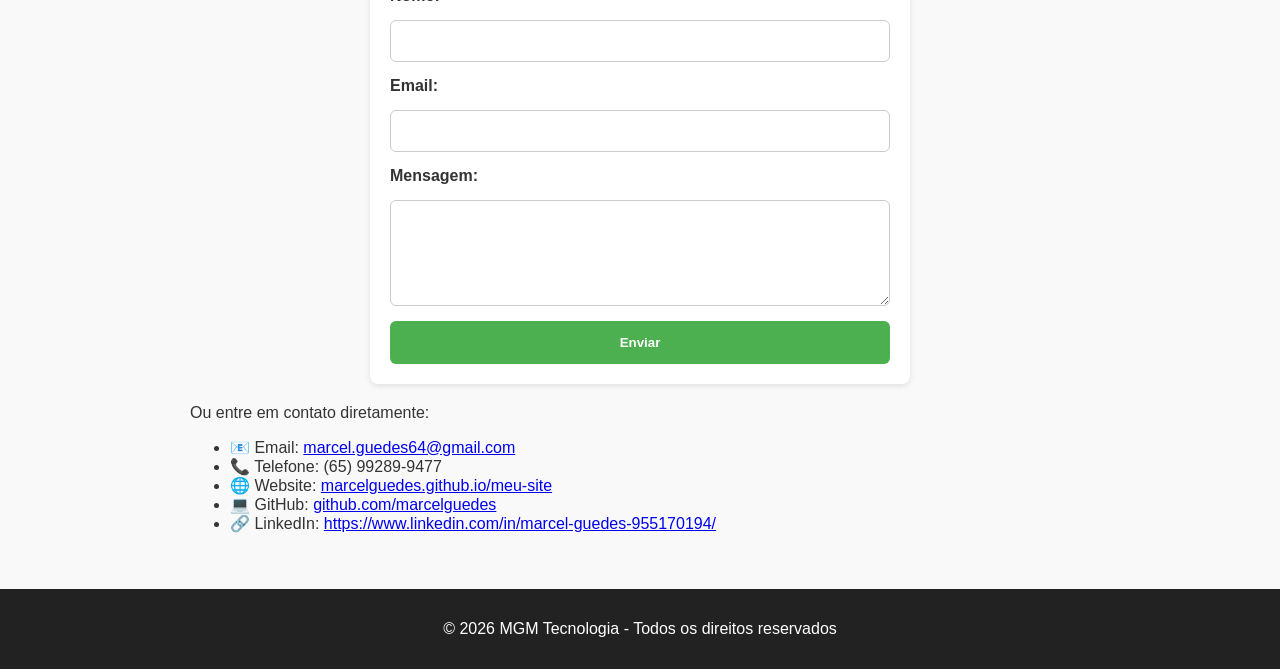
==== commit 94c0ebfc: "Update index.html" ====
--- a/index.html
+++ b/index.html
@@ -126,7 +126,7 @@
   <li>📞 Telefone: (65) 99289-9477</li>
   <li>🌐 Website: <a href="https://marcelguedes.github.io/meu-site/" target="_blank">marcelguedes.github.io/meu-site</a></li>
   <li>💻 GitHub: <a href="https://github.com/marcelguedes" target="_blank">github.com/marcelguedes</a></li>
-  <li>🔗 LinkedIn: <a href="https://www.linkedin.com/in/marcelguedes" target="_blank">linkedin.com/in/marcelguedes</a></li>
+  <li>🔗 LinkedIn: <a href="https://www.linkedin.com/in/marcelguedes" target="_blank">https://www.linkedin.com/in/marcel-guedes-955170194/</a></li>
 </ul>
 
 
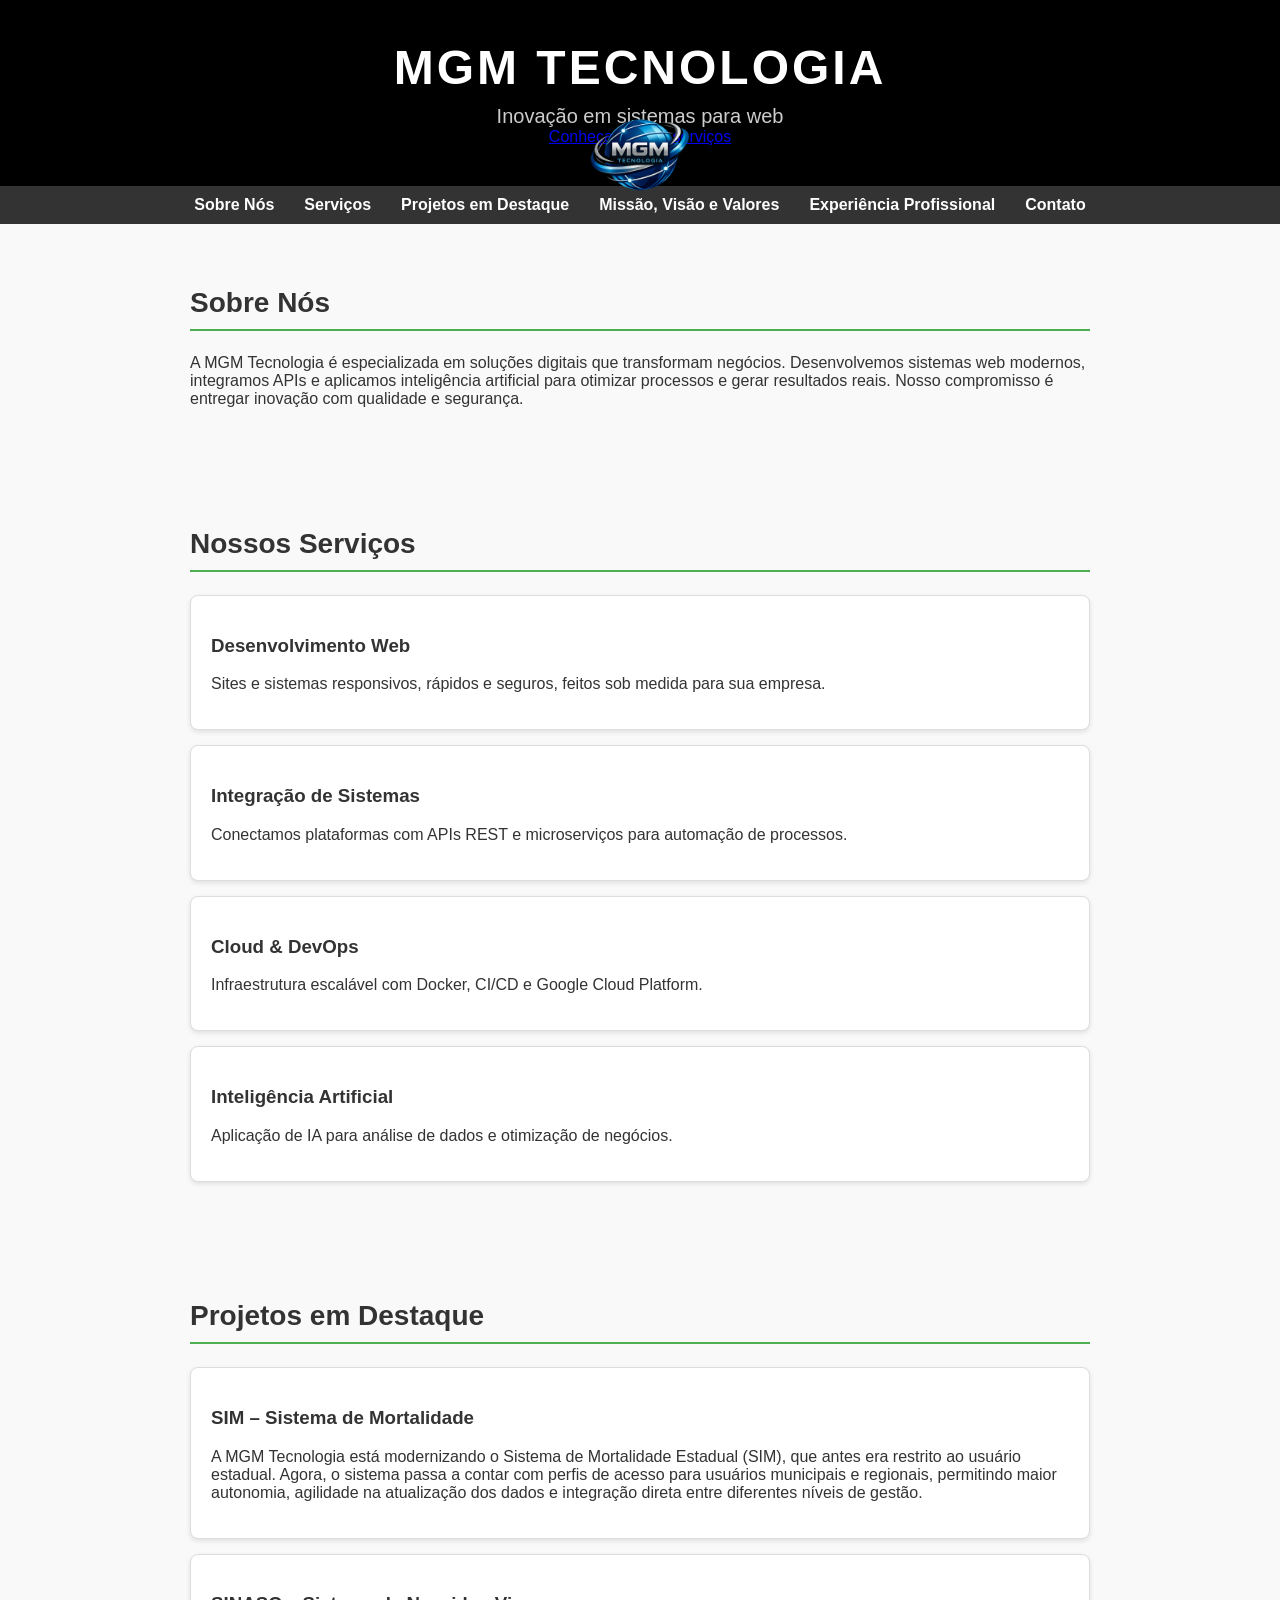
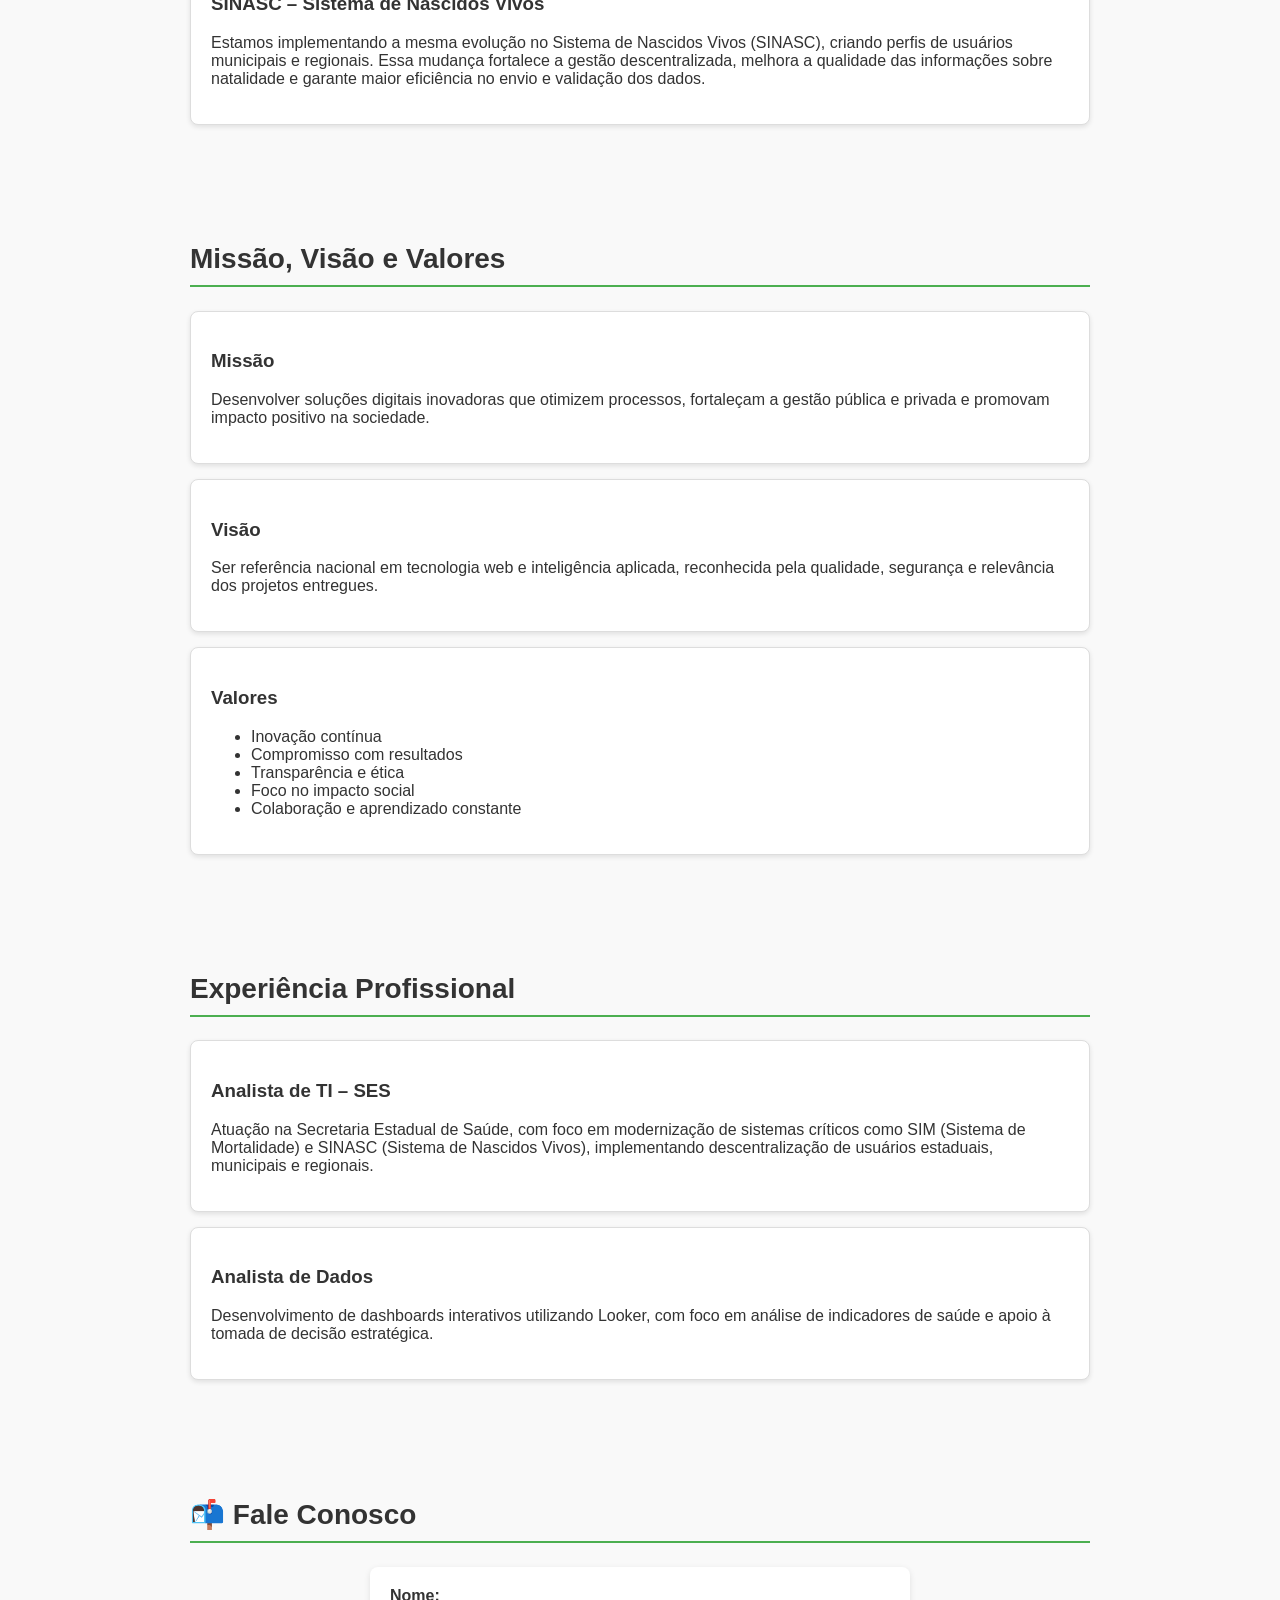
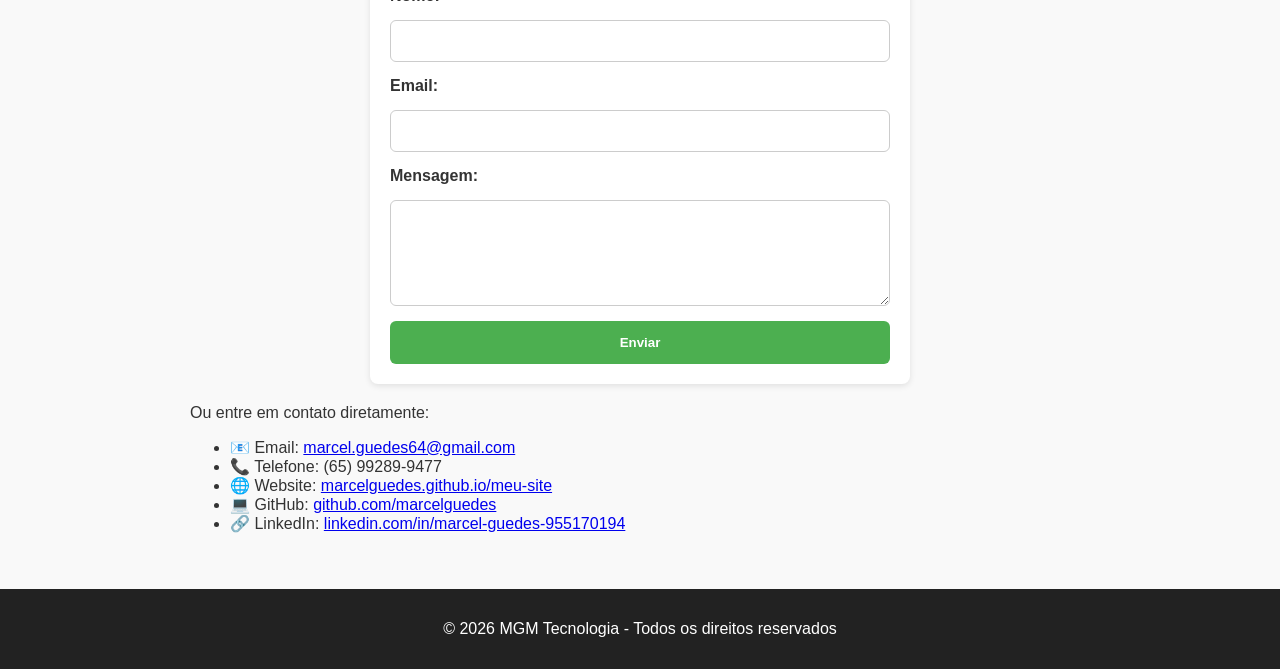
==== commit a647a7de: "Update index.html" ====
--- a/index.html
+++ b/index.html
@@ -126,7 +126,12 @@
   <li>📞 Telefone: (65) 99289-9477</li>
   <li>🌐 Website: <a href="https://marcelguedes.github.io/meu-site/" target="_blank">marcelguedes.github.io/meu-site</a></li>
   <li>💻 GitHub: <a href="https://github.com/marcelguedes" target="_blank">github.com/marcelguedes</a></li>
-  <li>🔗 LinkedIn: <a href="https://www.linkedin.com/in/marcelguedes" target="_blank">https://www.linkedin.com/in/marcel-guedes-955170194/</a></li>
+ <li>🔗 LinkedIn: 
+  <a href="https://www.linkedin.com/in/marcel-guedes-955170194/" target="_blank">
+    linkedin.com/in/marcel-guedes-955170194
+  </a>
+</li>
+
 </ul>
 
 
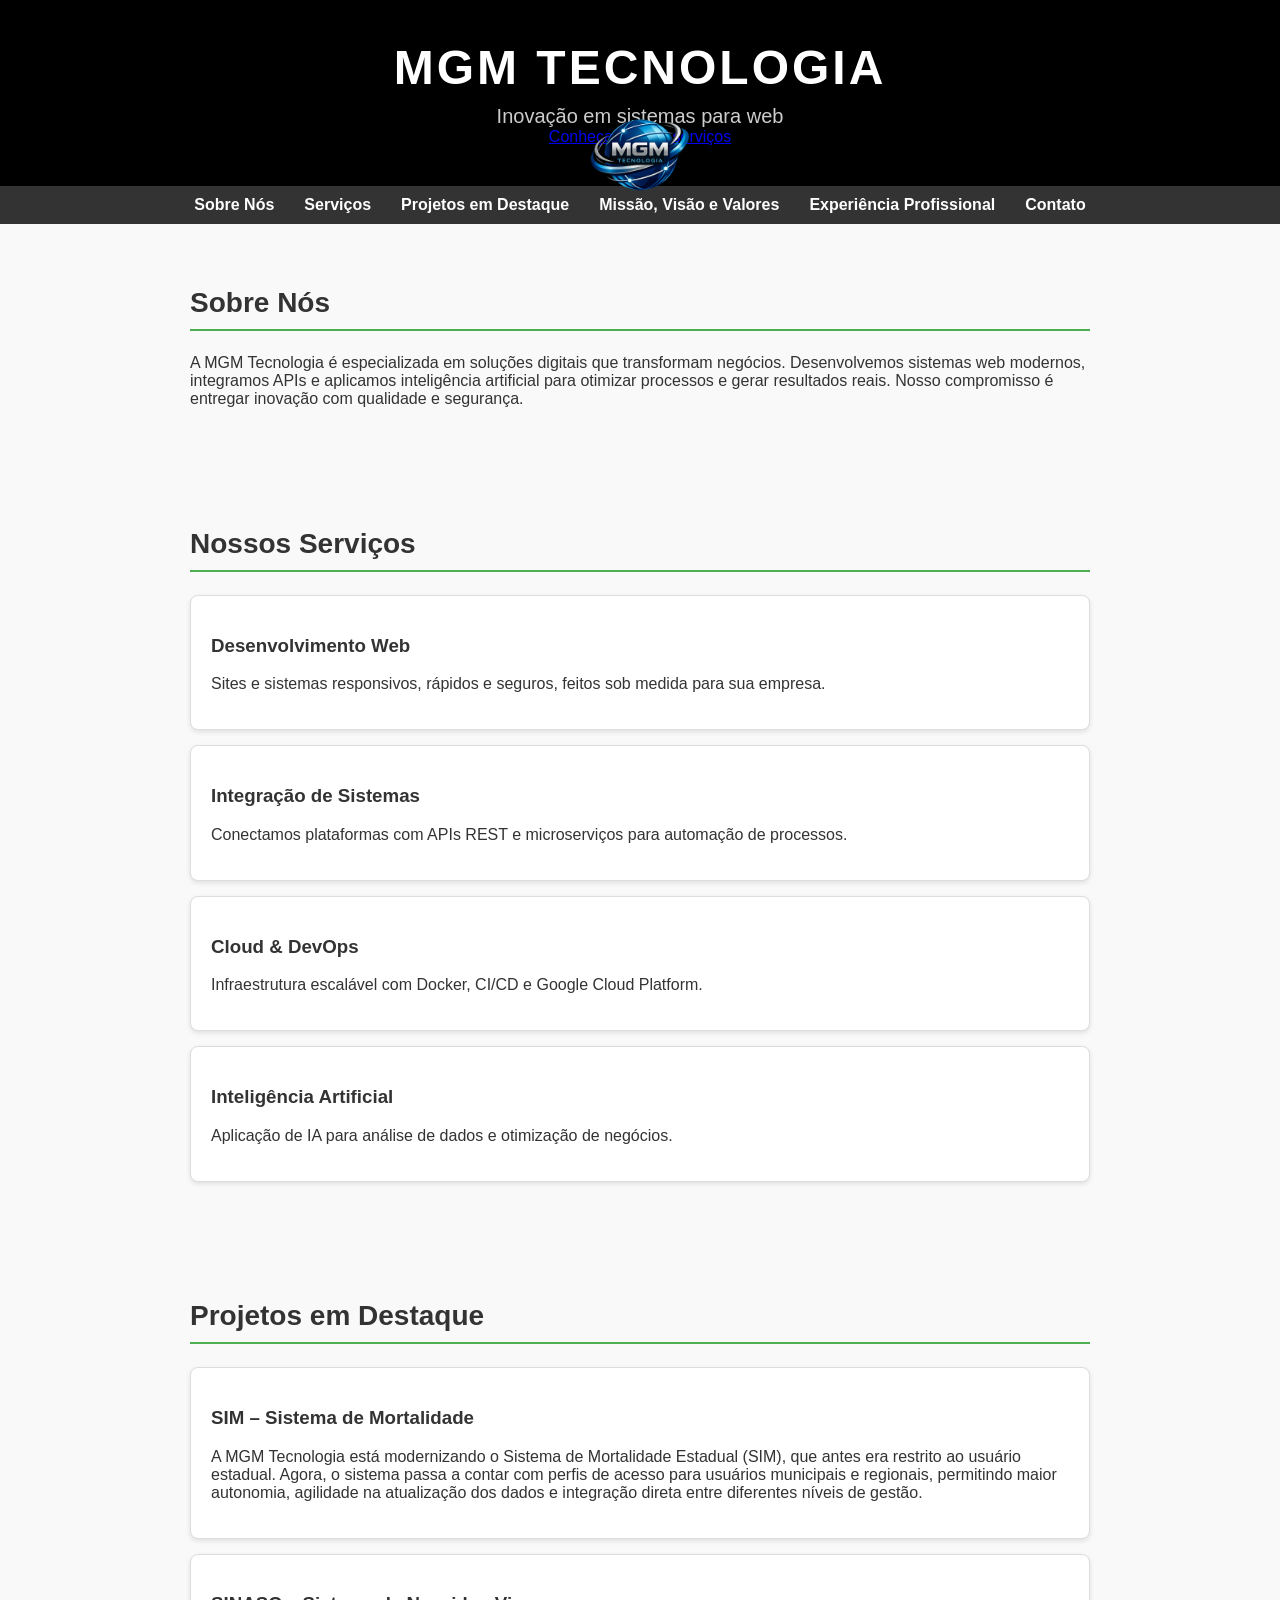
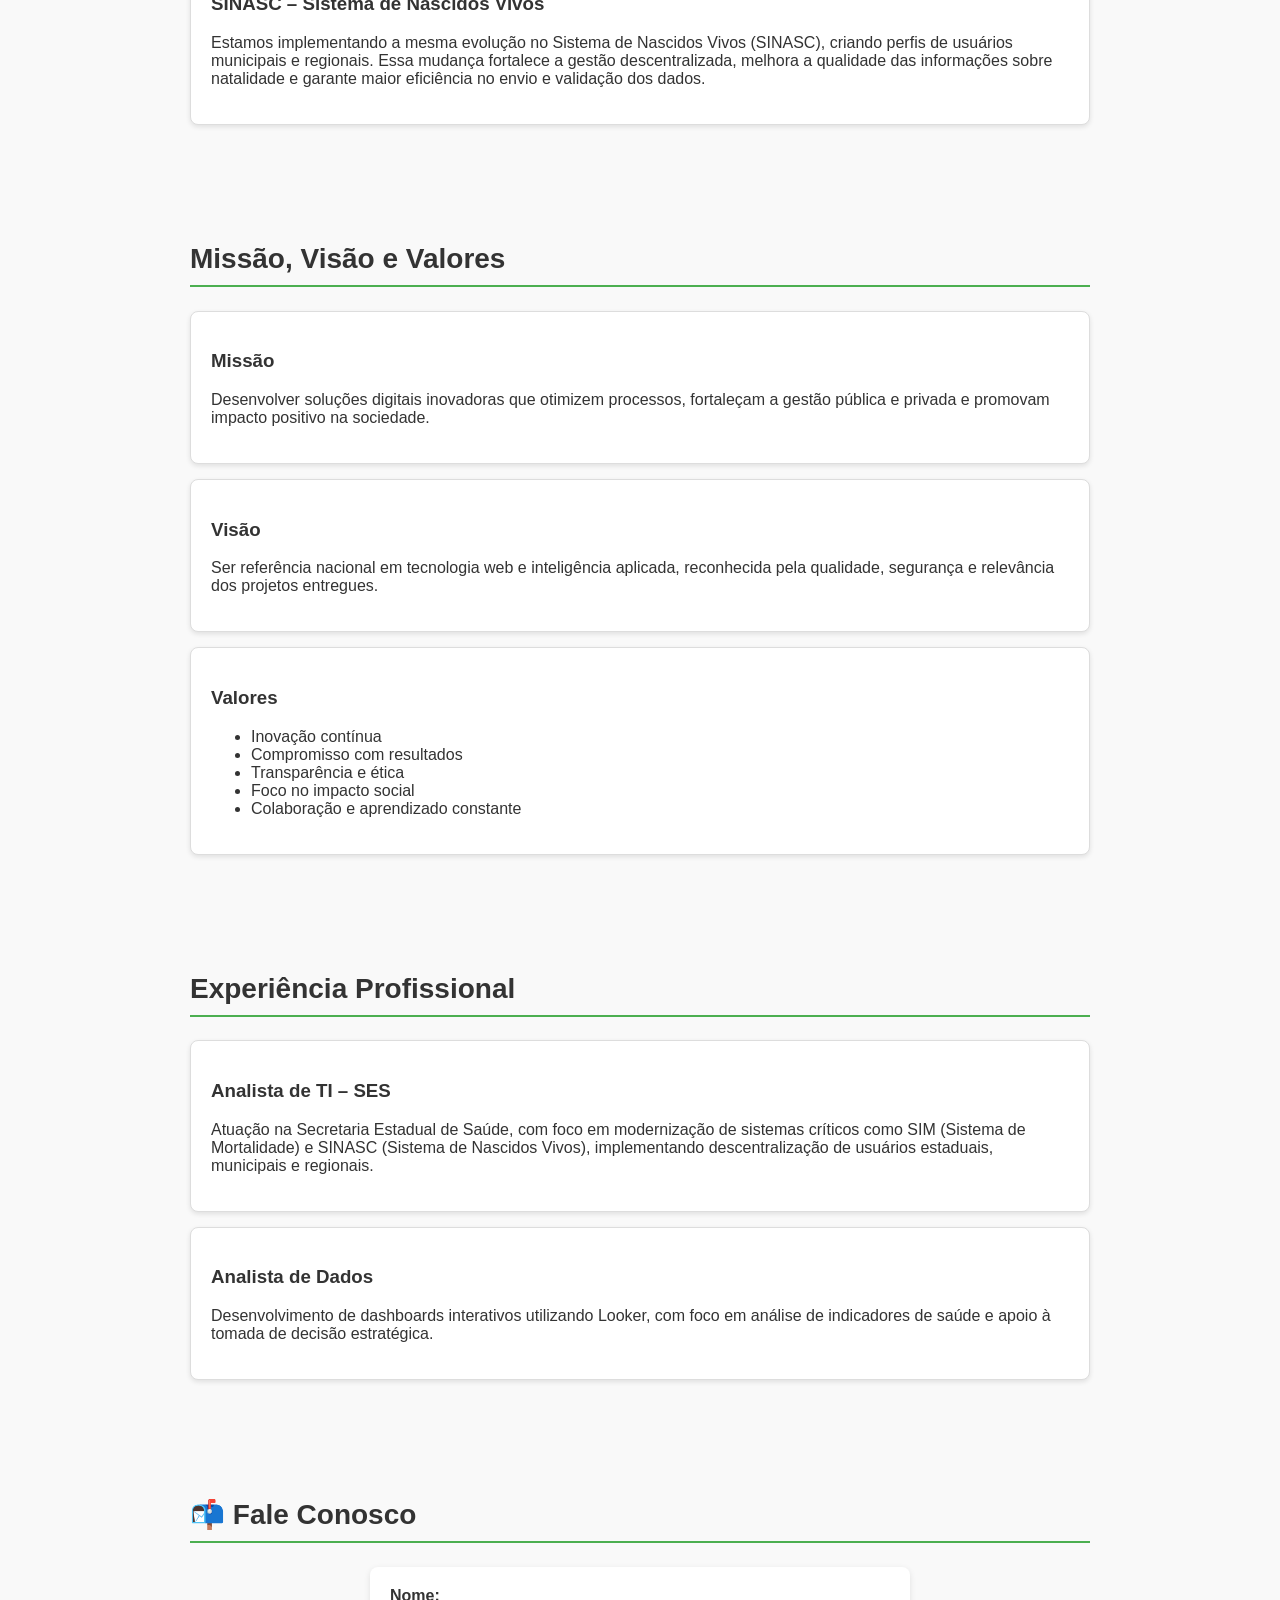
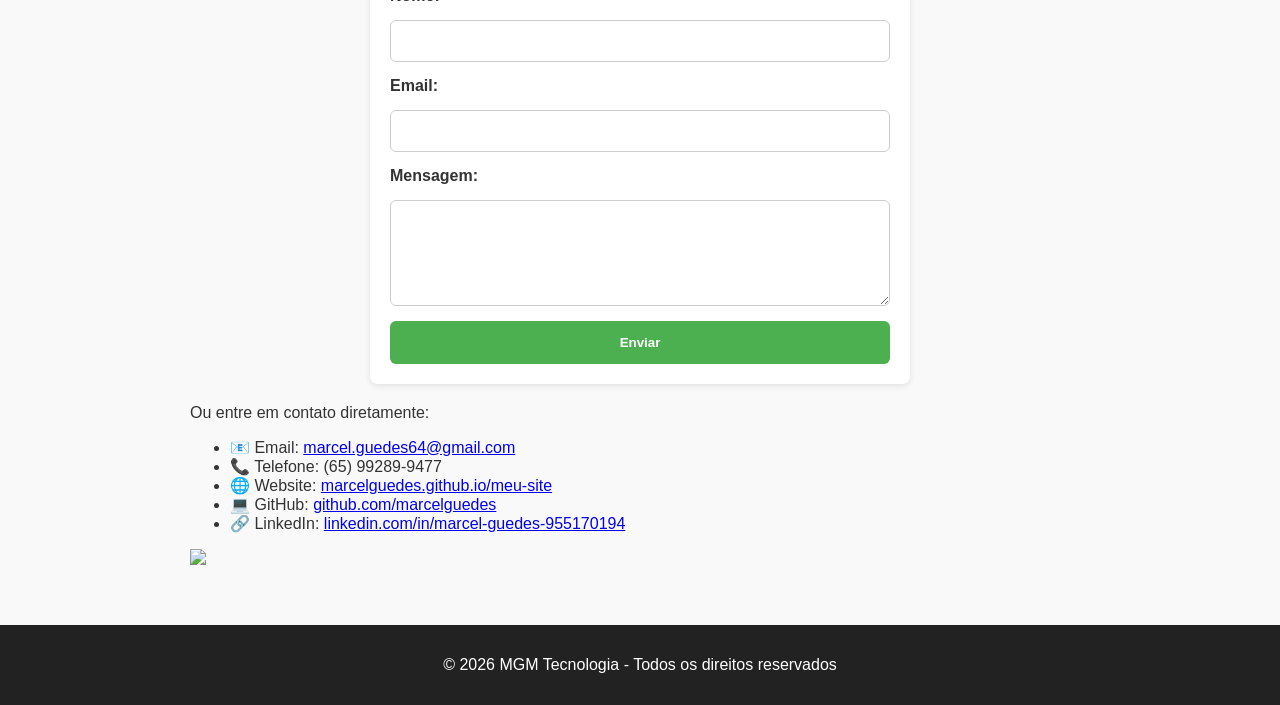
==== commit de325f06: "Update index.html" ====
--- a/index.html
+++ b/index.html
@@ -119,20 +119,23 @@
 
       <button type="submit">Enviar</button>
     </form>
-
-    <p style="margin-top:20px;">Ou entre em contato diretamente:</p>
+<p style="margin-top:20px;">Ou entre em contato diretamente:</p>
 <ul>
   <li>📧 Email: <a href="mailto:marcel.guedes64@gmail.com">marcel.guedes64@gmail.com</a></li>
   <li>📞 Telefone: (65) 99289-9477</li>
   <li>🌐 Website: <a href="https://marcelguedes.github.io/meu-site/" target="_blank">marcelguedes.github.io/meu-site</a></li>
   <li>💻 GitHub: <a href="https://github.com/marcelguedes" target="_blank">github.com/marcelguedes</a></li>
- <li>🔗 LinkedIn: 
-  <a href="https://www.linkedin.com/in/marcel-guedes-955170194/" target="_blank">
-    linkedin.com/in/marcel-guedes-955170194
-  </a>
-</li>
+  <li>🔗 LinkedIn: 
+    <a href="https://www.linkedin.com/in/marcel-guedes-955170194/" target="_blank">
+      linkedin.com/in/marcel-guedes-955170194
+    </a>
+  </li>
+</ul>
 
-</ul>
+<!-- Contador de visitas -->
+<p style="margin-top:15px;">
+  <img src="https://api.visitorbadge.io/api/combined?path=https://marcelguedes.github.io/meu-site/&label=VISITAS&countColor=%230077b6" />
+</p>
 
 
   </section>
